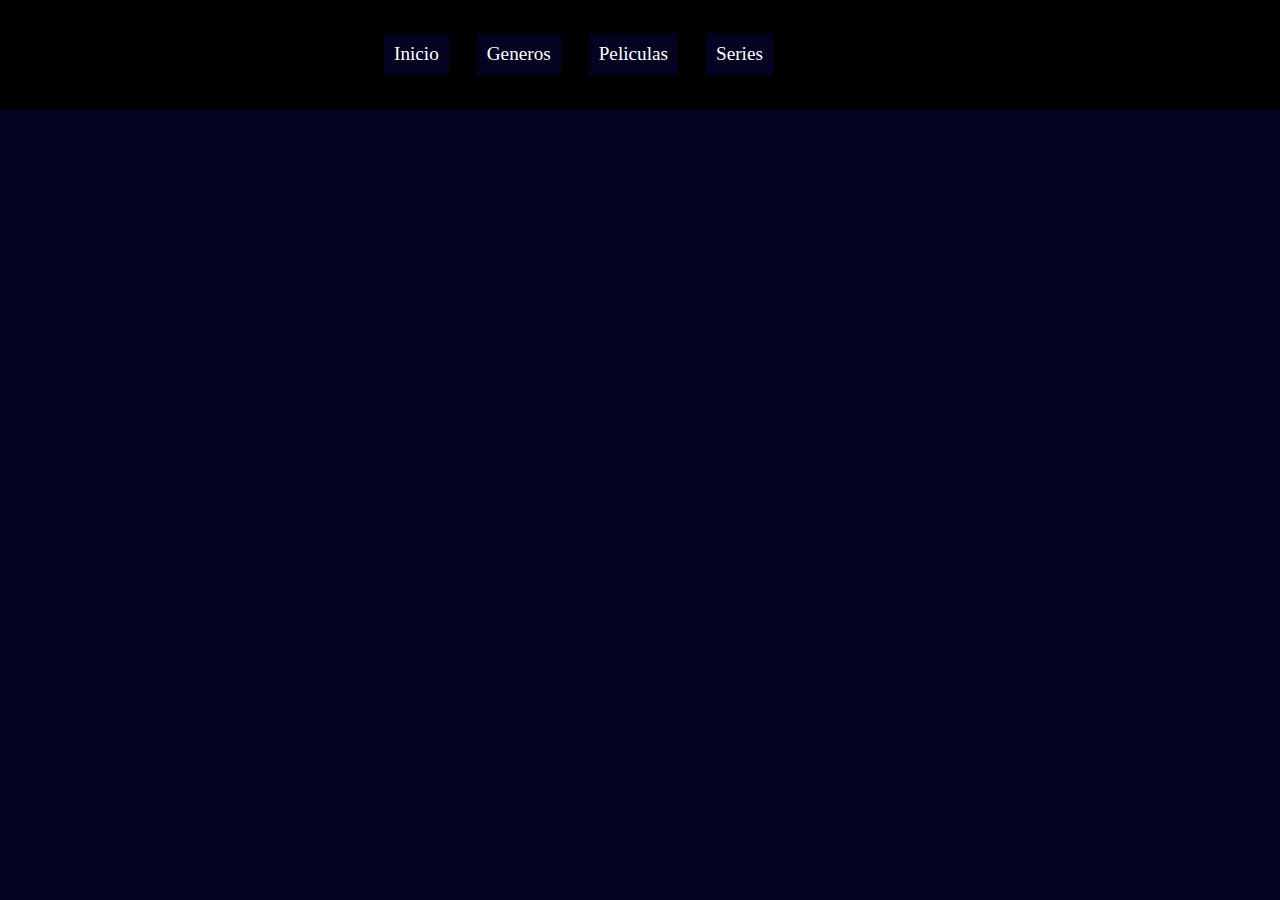
==== INDEX.html @ 8c0daabf "nav pocisionada" ====
<!DOCTYPE html>
<html lang="en">
<head>
    <meta charset="UTF-8">
    <meta http-equiv="X-UA-Compatible" content="IE=edge">
    <meta name="viewport" content="width=device-width, initial-scale=1.0">
    <title>Cuevana 3|Todas las peliculas aqui</title>
    <link rel="stylesheet" type="text/css" href="css/estilos.css">
    <script src="js/javascript.js"></script>
</head>
<body>
    <header>
        <nav>
            <ul>
                <li><a href="#">Inicio</a></li>
                <li><a href="#">Generos</a></li>
                <li><a href="#">Peliculas</a></li>
                <li><a href="#">Series</a></li>
            </ul>
        </nav>
    </header>
    <section type="wrapper">
        <section type="main">
            <article>
                <h2>titulo</h2>
            </article>
        </section>
        <aside></aside>
    </section>
    <footer></footer>
    
</body>
</html>
---- css/estilos.css ----
:root{
    --colorfondo:#030321;
    --resaltar:#ffff00;
    --negro:#000;
    --fontblanco:#fff;
}
/*  RESET CSS  */

    html,body,h1,h2,h3,h4,h5,h6,p,ol,ul,li,pre,code,var,form,fieldset,blockquote{
        margin:0;
        padding:0;
        font-size:100%;
        font-weight:normal;
    }
    /* table{ border-collapse:collapse; border-spacing:0;}
    td,th,caption{font-weight:normal; text-align: left;}
    img,fieldset{border:0;}
    ul{padding-left:1.4em; list-style: decimal;}
    ol{padding-left:1.4em; list-style: square;} */
    /* q:before, q:after {content:'';} */
    
/*  FIN DE RESET  -------------------------------------------------------------------------------------------------------FIN DE RESET*/
body{
    background:var(--colorfondo);
}
header{
    width:100%;
    height:110px;
    background:var(--negro);
    position:fixed;
}
header nav{
    position:relative;
    top:30%;
    left:30%;
}
header nav ul li{
    float:left;
    list-style:none;
    font-size:1.2em;
}
header nav ul li a{
    text-decoration:none;
    float:left;
    padding:10px;
    margin-right:28px;
    background:var(--colorfondo);
    color:var(--fontblanco);
}
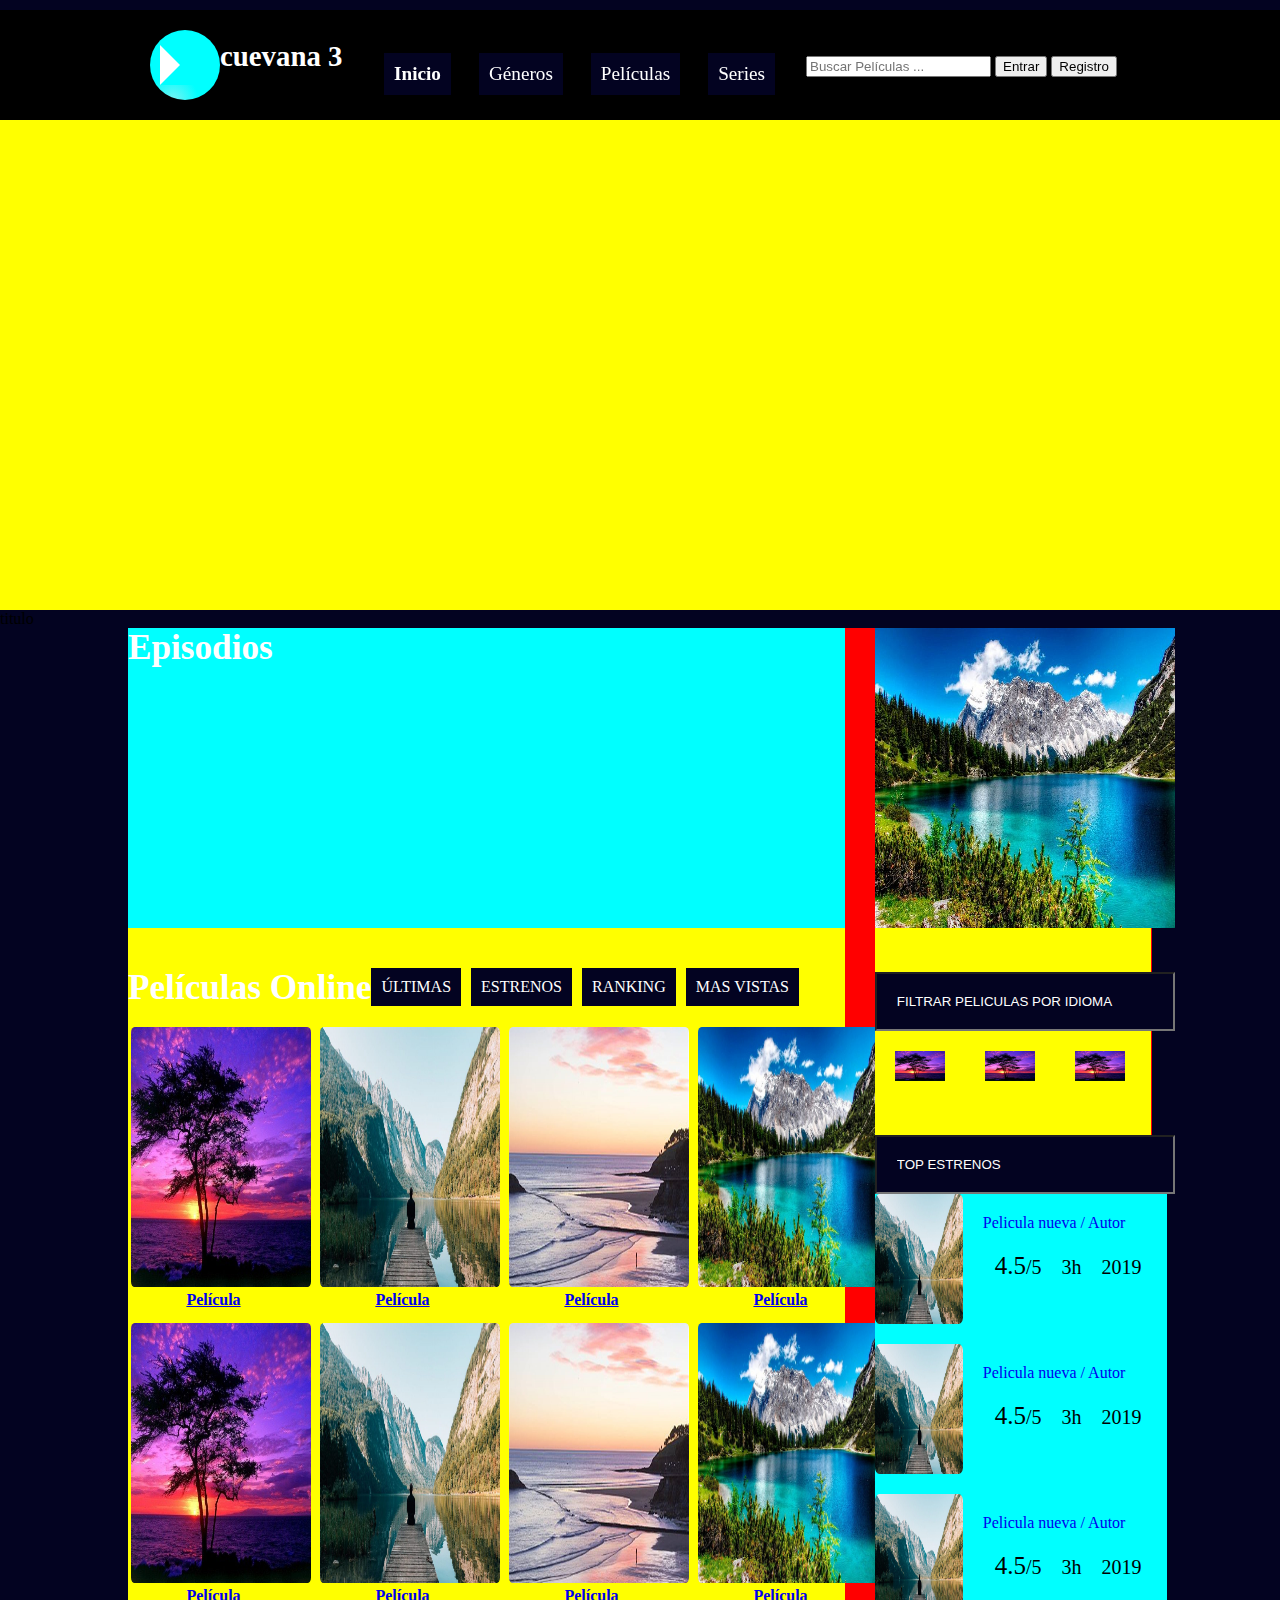
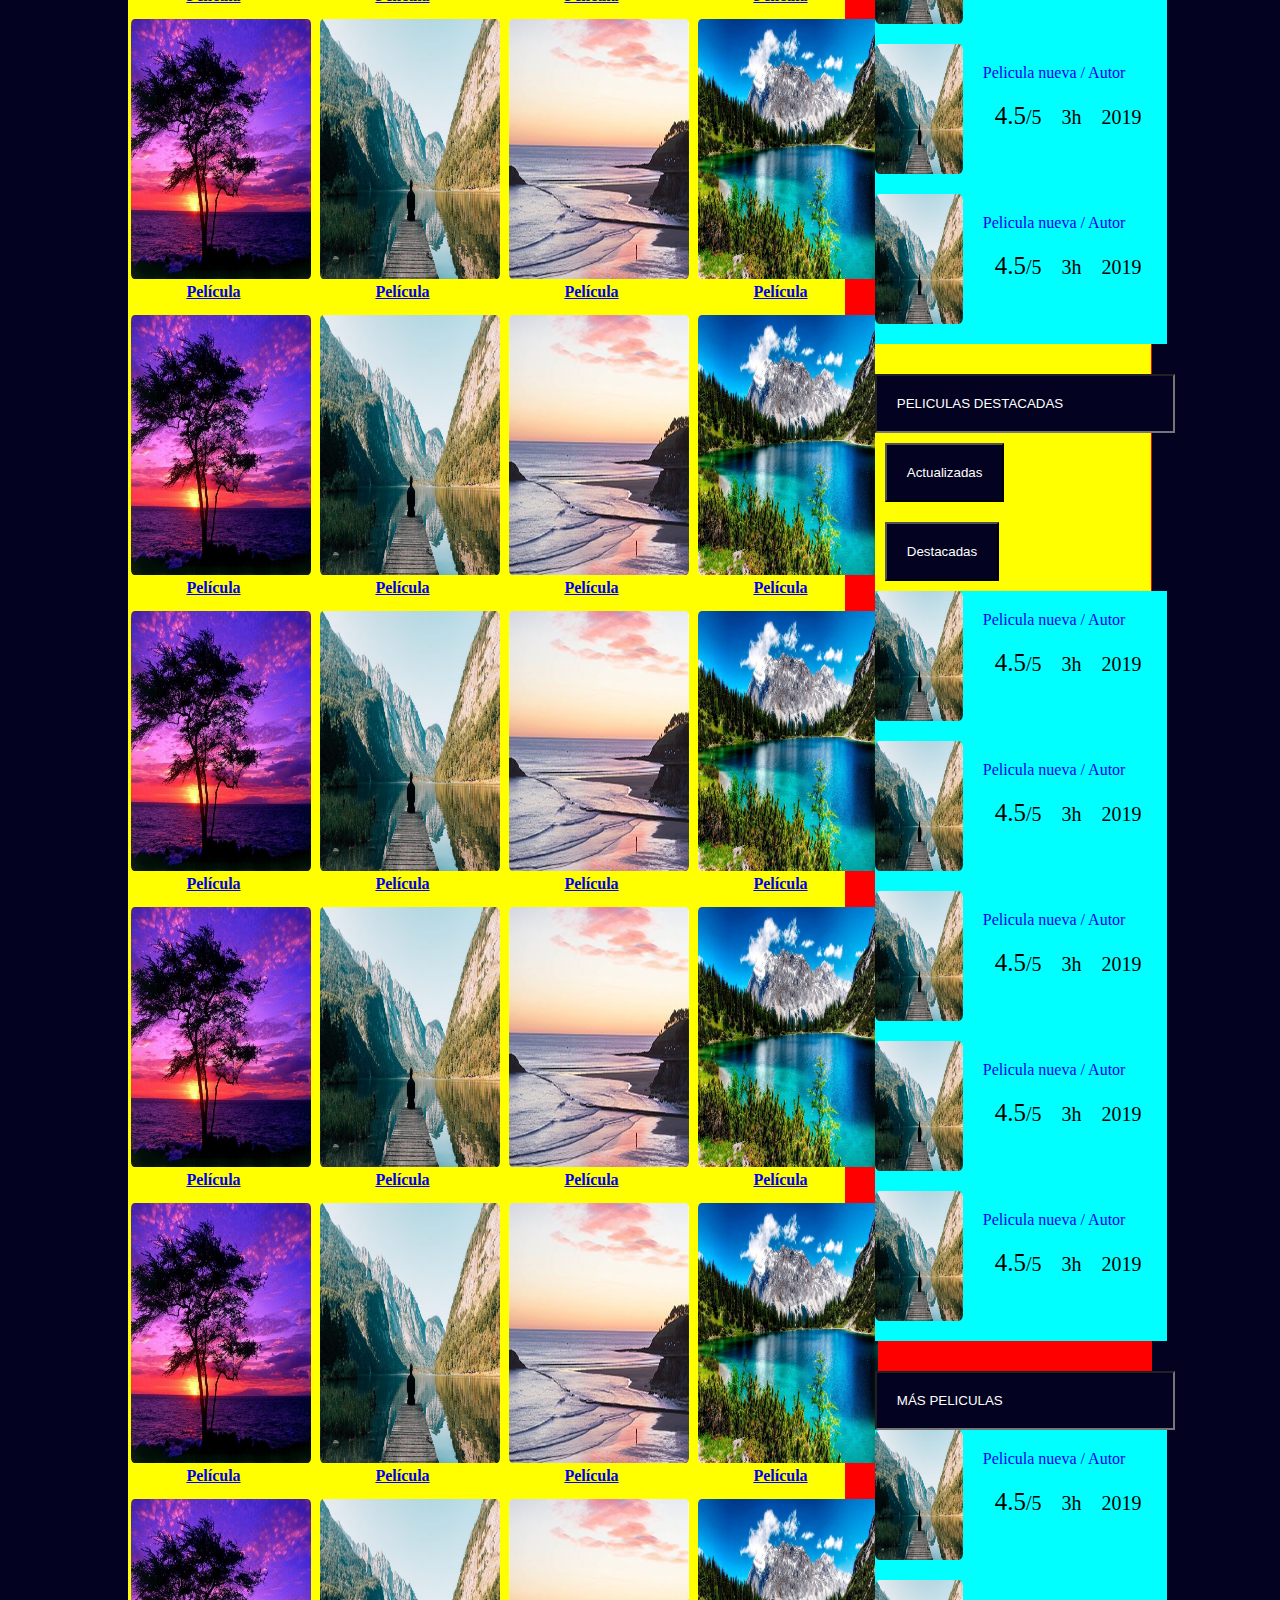
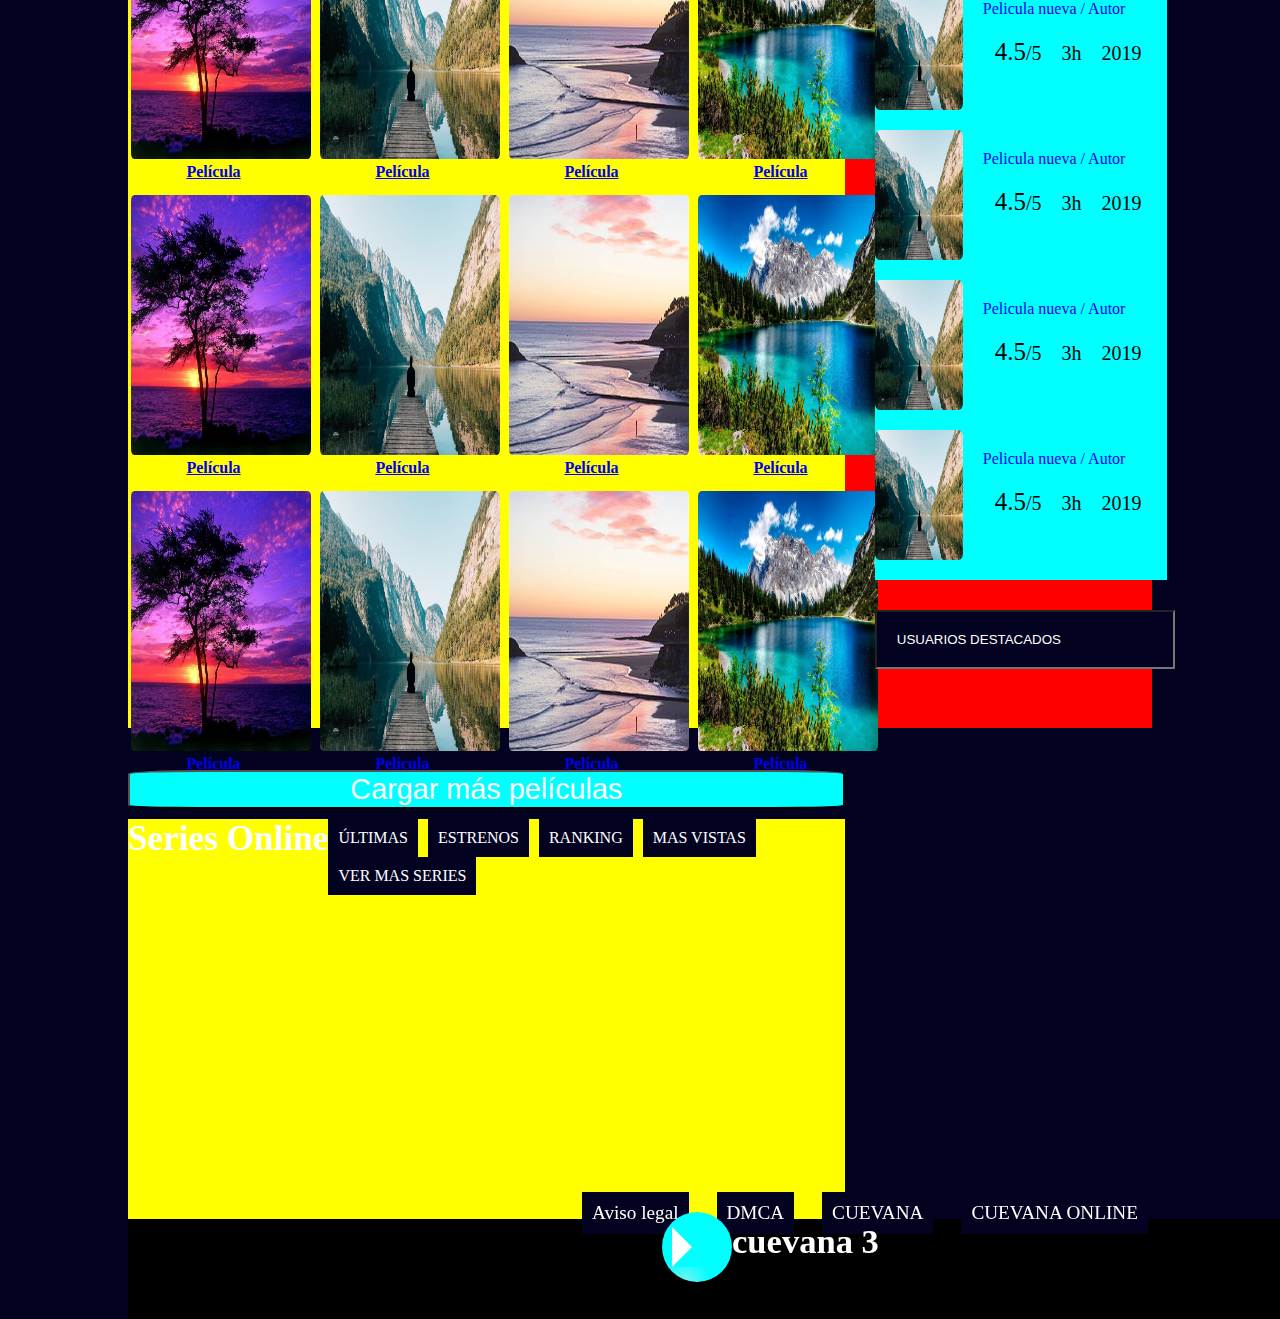
==== commit d14a7cee: "estructura finalizadav1" ====
--- a/INDEX.html
+++ b/INDEX.html
@@ -10,24 +10,232 @@
 </head>
 <body>
     <header>
+        <div><span></span></div>
         <nav>
             <ul>
-                <li><a href="#">Inicio</a></li>
-                <li><a href="#">Generos</a></li>
-                <li><a href="#">Peliculas</a></li>
+                <li><a href="#" class="bold">Inicio</a></li>
+                <li><a href="#">G&eacute;neros</a></li>
+                <li><a href="#">Pel&iacute;culas</a></li>
                 <li><a href="#">Series</a></li>
             </ul>
+            <table><tr><td><input type="search" id="search" name="search" placeholder="Buscar Pel&iacute;culas ..."></td>
+            <td><input type="button" value="Entrar"></td>
+            <td><input type="button" value="Registro"></td>
+            </tr></table>
         </nav>
     </header>
+    <div id="cartelera">
+        <h2>Cartelera</h2>
+    </div>
+    
     <section type="wrapper">
         <section type="main">
             <article>
                 <h2>titulo</h2>
             </article>
         </section>
-        <aside></aside>
+        <div id="main1">
+            <div id="miniseccion">
+                <div id="episodios">
+                    <h2>Episodios</h2>
+                </div>
+                <div id="peliculas_online">
+                    <nav>
+                        <ul>
+                            <li clase="titulo_marcado"><h2>Pel&iacute;culas Online</h2></li>
+                            <li><a href="#">&Uacute;LTIMAS</a></li>
+                            <li><a href="#">ESTRENOS</a></li>
+                            <li><a href="#">RANKING</a></li>
+                            <li><a href="#">MAS VISTAS</a></li>
+                        </ul>
+
+                    </nav>
+                    <div id="imagenes">
+                        <table>
+                            <tr>
+                                <td><figure class="muestra_pelis"><a href="#"><img src="imagenes/p1.jpg" alt="imagen" width="180px" height="260px"/><figcaption>Pel&iacute;cula</figcaption></a></figure></td>
+                                <td><figure class="muestra_pelis"><a href="#"><img src="imagenes/p2.jpg" alt="imagen" width="180px" height="260px"/><figcaption>Pel&iacute;cula</figcaption></a></figure></td>
+                                <td><figure class="muestra_pelis"><a href="#"><img src="imagenes/p3.jpg" alt="imagen" width="180px" height="260px"/><figcaption>Pel&iacute;cula</figcaption></a></figure></td>
+                                <td><figure class="muestra_pelis"><a href="#"><img src="imagenes/p4.jpg" alt="imagen" width="180px" height="260px"/><figcaption>Pel&iacute;cula</figcaption></a></figure></td>                                                  
+                            </tr>
+                            <tr>
+                                <td><figure class="muestra_pelis"><a href="#"><img src="imagenes/p1.jpg" alt="imagen" width="180px" height="260px"/><figcaption>Pel&iacute;cula</figcaption></a></figure></td>
+                                <td><figure class="muestra_pelis"><a href="#"><img src="imagenes/p2.jpg" alt="imagen" width="180px" height="260px"/><figcaption>Pel&iacute;cula</figcaption></a></figure></td>
+                                <td><figure class="muestra_pelis"><a href="#"><img src="imagenes/p3.jpg" alt="imagen" width="180px" height="260px"/><figcaption>Pel&iacute;cula</figcaption></a></figure></td>
+                                <td><figure class="muestra_pelis"><a href="#"><img src="imagenes/p4.jpg" alt="imagen" width="180px" height="260px"/><figcaption>Pel&iacute;cula</figcaption></a></figure></td>                                                  
+                            </tr>
+                            <tr>
+                                <td><figure class="muestra_pelis"><a href="#"><img src="imagenes/p1.jpg" alt="imagen" width="180px" height="260px"/><figcaption>Pel&iacute;cula</figcaption></a></figure></td>
+                                <td><figure class="muestra_pelis"><a href="#"><img src="imagenes/p2.jpg" alt="imagen" width="180px" height="260px"/><figcaption>Pel&iacute;cula</figcaption></a></figure></td>
+                                <td><figure class="muestra_pelis"><a href="#"><img src="imagenes/p3.jpg" alt="imagen" width="180px" height="260px"/><figcaption>Pel&iacute;cula</figcaption></a></figure></td>
+                                <td><figure class="muestra_pelis"><a href="#"><img src="imagenes/p4.jpg" alt="imagen" width="180px" height="260px"/><figcaption>Pel&iacute;cula</figcaption></a></figure></td>                                                  
+                            </tr>
+                            <tr>
+                                <td><figure class="muestra_pelis"><a href="#"><img src="imagenes/p1.jpg" alt="imagen" width="180px" height="260px"/><figcaption>Pel&iacute;cula</figcaption></a></figure></td>
+                                <td><figure class="muestra_pelis"><a href="#"><img src="imagenes/p2.jpg" alt="imagen" width="180px" height="260px"/><figcaption>Pel&iacute;cula</figcaption></a></figure></td>
+                                <td><figure class="muestra_pelis"><a href="#"><img src="imagenes/p3.jpg" alt="imagen" width="180px" height="260px"/><figcaption>Pel&iacute;cula</figcaption></a></figure></td>
+                                <td><figure class="muestra_pelis"><a href="#"><img src="imagenes/p4.jpg" alt="imagen" width="180px" height="260px"/><figcaption>Pel&iacute;cula</figcaption></a></figure></td>                                                  
+                            </tr>
+                            <tr>
+                                <td><figure class="muestra_pelis"><a href="#"><img src="imagenes/p1.jpg" alt="imagen" width="180px" height="260px"/><figcaption>Pel&iacute;cula</figcaption></a></figure></td>
+                                <td><figure class="muestra_pelis"><a href="#"><img src="imagenes/p2.jpg" alt="imagen" width="180px" height="260px"/><figcaption>Pel&iacute;cula</figcaption></a></figure></td>
+                                <td><figure class="muestra_pelis"><a href="#"><img src="imagenes/p3.jpg" alt="imagen" width="180px" height="260px"/><figcaption>Pel&iacute;cula</figcaption></a></figure></td>
+                                <td><figure class="muestra_pelis"><a href="#"><img src="imagenes/p4.jpg" alt="imagen" width="180px" height="260px"/><figcaption>Pel&iacute;cula</figcaption></a></figure></td>                                                  
+                            </tr>
+                            <tr>
+                                <td><figure class="muestra_pelis"><a href="#"><img src="imagenes/p1.jpg" alt="imagen" width="180px" height="260px"/><figcaption>Pel&iacute;cula</figcaption></a></figure></td>
+                                <td><figure class="muestra_pelis"><a href="#"><img src="imagenes/p2.jpg" alt="imagen" width="180px" height="260px"/><figcaption>Pel&iacute;cula</figcaption></a></figure></td>
+                                <td><figure class="muestra_pelis"><a href="#"><img src="imagenes/p3.jpg" alt="imagen" width="180px" height="260px"/><figcaption>Pel&iacute;cula</figcaption></a></figure></td>
+                                <td><figure class="muestra_pelis"><a href="#"><img src="imagenes/p4.jpg" alt="imagen" width="180px" height="260px"/><figcaption>Pel&iacute;cula</figcaption></a></figure></td>                                                  
+                            </tr>
+                            <tr>
+                                <td><figure class="muestra_pelis"><a href="#"><img src="imagenes/p1.jpg" alt="imagen" width="180px" height="260px"/><figcaption>Pel&iacute;cula</figcaption></a></figure></td>
+                                <td><figure class="muestra_pelis"><a href="#"><img src="imagenes/p2.jpg" alt="imagen" width="180px" height="260px"/><figcaption>Pel&iacute;cula</figcaption></a></figure></td>
+                                <td><figure class="muestra_pelis"><a href="#"><img src="imagenes/p3.jpg" alt="imagen" width="180px" height="260px"/><figcaption>Pel&iacute;cula</figcaption></a></figure></td>
+                                <td><figure class="muestra_pelis"><a href="#"><img src="imagenes/p4.jpg" alt="imagen" width="180px" height="260px"/><figcaption>Pel&iacute;cula</figcaption></a></figure></td>                                                  
+                            </tr>
+                            <tr>
+                                <td><figure class="muestra_pelis"><a href="#"><img src="imagenes/p1.jpg" alt="imagen" width="180px" height="260px"/><figcaption>Pel&iacute;cula</figcaption></a></figure></td>
+                                <td><figure class="muestra_pelis"><a href="#"><img src="imagenes/p2.jpg" alt="imagen" width="180px" height="260px"/><figcaption>Pel&iacute;cula</figcaption></a></figure></td>
+                                <td><figure class="muestra_pelis"><a href="#"><img src="imagenes/p3.jpg" alt="imagen" width="180px" height="260px"/><figcaption>Pel&iacute;cula</figcaption></a></figure></td>
+                                <td><figure class="muestra_pelis"><a href="#"><img src="imagenes/p4.jpg" alt="imagen" width="180px" height="260px"/><figcaption>Pel&iacute;cula</figcaption></a></figure></td>                                                  
+                            </tr>
+                            <tr>
+                                <td><figure class="muestra_pelis"><a href="#"><img src="imagenes/p1.jpg" alt="imagen" width="180px" height="260px"/><figcaption>Pel&iacute;cula</figcaption></a></figure></td>
+                                <td><figure class="muestra_pelis"><a href="#"><img src="imagenes/p2.jpg" alt="imagen" width="180px" height="260px"/><figcaption>Pel&iacute;cula</figcaption></a></figure></td>
+                                <td><figure class="muestra_pelis"><a href="#"><img src="imagenes/p3.jpg" alt="imagen" width="180px" height="260px"/><figcaption>Pel&iacute;cula</figcaption></a></figure></td>
+                                <td><figure class="muestra_pelis"><a href="#"><img src="imagenes/p4.jpg" alt="imagen" width="180px" height="260px"/><figcaption>Pel&iacute;cula</figcaption></a></figure></td>                                                  
+                            </tr>
+                            <tr>
+                                <td><figure class="muestra_pelis"><a href="#"><img src="imagenes/p1.jpg" alt="imagen" width="180px" height="260px"/><figcaption>Pel&iacute;cula</figcaption></a></figure></td>
+                                <td><figure class="muestra_pelis"><a href="#"><img src="imagenes/p2.jpg" alt="imagen" width="180px" height="260px"/><figcaption>Pel&iacute;cula</figcaption></a></figure></td>
+                                <td><figure class="muestra_pelis"><a href="#"><img src="imagenes/p3.jpg" alt="imagen" width="180px" height="260px"/><figcaption>Pel&iacute;cula</figcaption></a></figure></td>
+                                <td><figure class="muestra_pelis"><a href="#"><img src="imagenes/p4.jpg" alt="imagen" width="180px" height="260px"/><figcaption>Pel&iacute;cula</figcaption></a></figure></td>                                                  
+                            </tr>
+                        </table>
+                    </div>
+                    <input type="button" value="Cargar m&aacute;s pel&iacute;culas" id="mostrar_mas" name="mostrar_mas">
+                </div>
+                <div id="series_online">
+                    <nav>
+                        <ul>
+                            <li clase="titulo_marcado"><h2>Series Online</h2></li>
+                            <li><a href="#">&Uacute;LTIMAS</a></li>
+                            <li><a href="#">ESTRENOS</a></li>
+                            <li><a href="#">RANKING</a></li>
+                            <li><a href="#">MAS VISTAS</a></li>
+                            <li><a href="#" class="especial">VER MAS SERIES</a></li>
+                        </ul>
+
+                    </nav>
+                </div>
+                <footer>
+                    <header>
+                        <nav>
+                            <ul>
+                                <li><div><span></span></div></li>
+                                <li><a href="#">Aviso legal</a></li>
+                                <li><a href="#">DMCA</a></li>
+                                <li><a href="#">CUEVANA</a></li>
+                                <li><a href="#">CUEVANA ONLINE</a></li>
+                            </ul>
+                        </nav>
+                    </header> 
+                    <p>c 2019 Cuevana 3 Pel&iacute;culas Online,Todos los derechos reservados.hay 5437 pel&iacute;culas disponibles</p>
+                </footer> 
+            </div>
+            <aside>
+                <figure class="peli_aside"><a href="#"><img src="imagenes/p4.jpg" alt="imagen"/><figcaption></figcaption></a></figure>
+                
+                <input type="search" value="FILTRAR PELICULAS POR IDIOMA" id="anuncio_idioma">
+            
+                <ul>
+                    <li>
+                <figure class="idioma1"><a href="#"><img src="imagenes/p1.jpg" alt="imagen" width="10px" height="10px" id="frances" name="frances"/><figcaption></figcaption></a></figure>
+                <!-- </td><td> --></li><li>
+                <figure class="idioma2"><a href="#"><img src="imagenes/p1.jpg" alt="imagen" width="10px" height="10px" id="ingles" name="ingles"/><figcaption></figcaption></a></figure>
+                <!-- </td><td> --></li><li>
+                <figure class="idioma3"><a href="#"><img src="imagenes/p1.jpg" alt="imagen" width="10px" height="10px" id="español" name="español"/><figcaption></figcaption></a></figure>
+                    </li>
+                </ul>
+
+                <input type="search" value="TOP ESTRENOS" id="anuncio_top_estrenos">
+                
+                <div class="container_base">
+                    <figure><a href="#"><img src="imagenes/p2.jpg" class="mini_estrenos" name="mini_estrenos"/><figcaption>Pelicula nueva / Autor</figcaption></a></figure>
+                    <div class="contaner_over"><p><span>4.5</span>/5  3h 2019</p></div>
+                </div>
+                <div class="container_base">
+                    <figure><a href="#"><img src="imagenes/p2.jpg" class="mini_estrenos" name="mini_estrenos"/><figcaption>Pelicula nueva / Autor</figcaption></a></figure>
+                    <div class="contaner_over"><p><span>4.5</span>/5  3h 2019</p></div>
+                </div>
+                <div class="container_base">
+                    <figure><a href="#"><img src="imagenes/p2.jpg" class="mini_estrenos" name="mini_estrenos"/><figcaption>Pelicula nueva / Autor</figcaption></a></figure>
+                    <div class="contaner_over"><p><span>4.5</span>/5  3h 2019</p></div>
+                </div>
+                <div class="container_base">
+                    <figure><a href="#"><img src="imagenes/p2.jpg" class="mini_estrenos" name="mini_estrenos"/><figcaption>Pelicula nueva / Autor</figcaption></a></figure>
+                    <div class="contaner_over"><p><span>4.5</span>/5  3h 2019</p></div>
+                </div>
+                <div class="container_base">
+                    <figure><a href="#"><img src="imagenes/p2.jpg" class="mini_estrenos" name="mini_estrenos"/><figcaption>Pelicula nueva / Autor</figcaption></a></figure>
+                    <div class="contaner_over"><p><span>4.5</span>/5  3h 2019</p></div>
+                </div>
+                <input type="search" value="PELICULAS DESTACADAS" id="anuncio_top_estrenos">
+                <input type="button" value="Actualizadas" class="preferencia">
+                <input type="button" value="Destacadas" class="preferencia">
+                <div class="container_base">
+                    <figure><a href="#"><img src="imagenes/p2.jpg" class="mini_estrenos" name="mini_estrenos"/><figcaption>Pelicula nueva / Autor</figcaption></a></figure>
+                    <div class="contaner_over"><p><span>4.5</span>/5  3h 2019</p></div>
+                </div>
+                <div class="container_base">
+                    <figure><a href="#"><img src="imagenes/p2.jpg" class="mini_estrenos" name="mini_estrenos"/><figcaption>Pelicula nueva / Autor</figcaption></a></figure>
+                    <div class="contaner_over"><p><span>4.5</span>/5  3h 2019</p></div>
+                </div>
+                <div class="container_base">
+                    <figure><a href="#"><img src="imagenes/p2.jpg" class="mini_estrenos" name="mini_estrenos"/><figcaption>Pelicula nueva / Autor</figcaption></a></figure>
+                    <div class="contaner_over"><p><span>4.5</span>/5  3h 2019</p></div>
+                </div>
+                 <div class="container_base">
+                    <figure><a href="#"><img src="imagenes/p2.jpg" class="mini_estrenos" name="mini_estrenos"/><figcaption>Pelicula nueva / Autor</figcaption></a></figure>
+                    <div class="contaner_over"><p><span>4.5</span>/5  3h 2019</p></div>
+                </div>
+                <div class="container_base">
+                    <figure><a href="#"><img src="imagenes/p2.jpg" class="mini_estrenos" name="mini_estrenos"/><figcaption>Pelicula nueva / Autor</figcaption></a></figure>
+                    <div class="contaner_over"><p><span>4.5</span>/5  3h 2019</p></div>
+                </div>
+                <input type="search" value="M&Aacute;S PELICULAS" id="anuncio_top_estrenos">
+                <div class="container_base">
+                    <figure><a href="#"><img src="imagenes/p2.jpg" class="mini_estrenos" name="mini_estrenos"/><figcaption>Pelicula nueva / Autor</figcaption></a></figure>
+                    <div class="contaner_over"><p><span>4.5</span>/5  3h 2019</p></div>
+                </div>
+                <div class="container_base">
+                    <figure><a href="#"><img src="imagenes/p2.jpg" class="mini_estrenos" name="mini_estrenos"/><figcaption>Pelicula nueva / Autor</figcaption></a></figure>
+                    <div class="contaner_over"><p><span>4.5</span>/5  3h 2019</p></div>
+                </div>
+                <div class="container_base">
+                    <figure><a href="#"><img src="imagenes/p2.jpg" class="mini_estrenos" name="mini_estrenos"/><figcaption>Pelicula nueva / Autor</figcaption></a></figure>
+                    <div class="contaner_over"><p><span>4.5</span>/5  3h 2019</p></div>
+                </div>
+                 <div class="container_base">
+                    <figure><a href="#"><img src="imagenes/p2.jpg" class="mini_estrenos" name="mini_estrenos"/><figcaption>Pelicula nueva / Autor</figcaption></a></figure>
+                    <div class="contaner_over"><p><span>4.5</span>/5  3h 2019</p></div>
+                </div>
+                <div class="container_base">
+                    <figure><a href="#"><img src="imagenes/p2.jpg" class="mini_estrenos" name="mini_estrenos"/><figcaption>Pelicula nueva / Autor</figcaption></a></figure>
+                    <div class="contaner_over"><p><span>4.5</span>/5  3h 2019</p></div>
+                </div>
+                <input type="search" value="USUARIOS DESTACADOS" id="anuncio_top_estrenos">
+
+
+                
+                
+                                 
+            </aside>
+
+            
+        </div>
     </section>
-    <footer></footer>
-    
+      
 </body>
 </html>--- a/css/estilos.css
+++ b/css/estilos.css
@@ -3,6 +3,7 @@
     --resaltar:#ffff00;
     --negro:#000;
     --fontblanco:#fff;
+    --ciconin:#00ffff;
 }
 /*  RESET CSS  */
 
@@ -29,9 +30,41 @@
     background:var(--negro);
     position:fixed;
 }
+header div{
+    position:absolute;
+    top:20px;
+    left:150px;
+    width:70px;
+    height:70px;
+    background: radial-gradient(circle at 33% 100%,#73f3f3 1%, var(--ciconin) 30%);
+    border-radius: 50%;
+    position:relative;
+}
+header div:before{
+    content: '';
+    display:inline;
+    position:absolute;
+    top:15px;
+    left:10px;
+    background:var(--ciconin);
+    border-right:20px solid transparent;
+    border-left:20px solid var(--fontblanco);   
+    border-top:20px solid transparent;   
+    border-bottom:20px solid transparent;   
+}
+header div:after{
+    content: 'cuevana 3';
+    font: bold 1.8em verdana;
+    color:var(--fontblanco);
+    position:absolute;
+    left:70px;
+    top:10px;
+    width:300px;
+}
+
 header nav{
     position:relative;
-    top:30%;
+    top:-25%;
     left:30%;
 }
 header nav ul li{
@@ -46,4 +79,183 @@
     margin-right:28px;
     background:var(--colorfondo);
     color:var(--fontblanco);
+}
+#cartelera{
+    width:100%;
+    height:600px;
+    background:var(--resaltar);
+    margin-top:10px;
+}
+#main1{
+    background:red;
+    width:80%;
+    height:3300px;
+    margin: auto;
+}
+#miniseccion{
+    width:70%;
+    height:100%;
+    background:var(--resaltar);
+    /* margin-left:140px; */
+    float:left;
+}
+aside{
+    margin-left:30px;
+    height:70%;
+    width:27%;
+    background:var(--resaltar);
+    /* position:relative;  */
+    /* left:788px;  */
+    display:inline-block;
+}
+#episodios{
+    width:100%;
+    height:300px;
+    background: var(--ciconin);
+}
+section div div div h2{
+    color:var(--fontblanco);
+    font-size:2.2em;
+    font-weight:bold;
+}
+section div div div nav{
+    margin-top:10px;
+}
+section div div div nav ul li{
+    list-style:none;
+    float:left;
+    font-size:1em;
+}
+section div div div nav ul li h2{
+    color:var(--fontblanco);
+    font-size:2.2em;
+    font-weight:bold;
+}
+section div div div nav ul li a{
+    text-decoration:none;
+    float:left;
+    padding:10px;
+    margin-right:10px;
+    background:var(--colorfondo);
+    color:var(--fontblanco);
+}
+section div div div div table tr td figure{
+    width:165px;
+    height:260px;
+}
+section div div div div table tr td figure img{
+    border-radius:2%;
+
+}
+.bold{
+    font-weight: bold;
+}
+#imagenes{
+    margin-top:40px;
+}
+.muestra_pelis{
+    text-align:center;
+    font-weight: bold;
+    margin-right:20px;
+    margin-left:0px;
+}
+#mostrar_mas{
+    width:100%;
+    border-radius: 10%;
+    background:var(--ciconin);
+    color:var(--fontblanco);
+    font-size:1.8em;
+}
+#series_online{
+    background: var(--resaltar);
+    width: 100%;
+    height:400px;
+}
+section div aside figure{
+    margin:0px;
+    padding:0px;
+    width:400px;
+
+}
+section div aside figure img{
+    clear:both;
+    width:300px;
+    height:300px;
+    margin:0px;
+    padding:0px;
+}
+/* section div aside figure figcaption{
+    text-align:center;
+} */
+/* section div aside figure{
+    float:left;
+} */
+#anuncio_idioma{
+    width:300px;
+    padding:20px;
+    margin-top:40px;
+    background:var(--colorfondo);
+    color:var(--fontblanco);
+}
+section div aside ul li {
+    list-style: none;
+}
+section div aside ul li figure a{
+    float:left;
+    margin:20px;
+}
+section div aside ul li figure a img{
+    width:50px;
+    height:30px;
+}
+#anuncio_top_estrenos{
+    margin-top:30px;
+    width:300px;
+    padding:20px;
+    background:var(--colorfondo);
+    color:var(--fontblanco);
+}
+.container_base{
+    background: var(--ciconin);
+    width:292px;
+    height:150px;
+}
+.container_over{
+    background:#000;
+    width:100px;
+    height:100px;
+}
+section div aside div figure a img{
+    width:88px;
+    height:130px;
+    float:left;
+    border-radius:5%;
+}
+section div aside div figure a figcaption{
+    float:left;
+    margin:20px;
+}
+section div aside div div p{
+    margin-left:120px;
+    font:20px bold sans-serif;
+    word-spacing: 15px;
+    
+}
+section div aside div div p span{
+    font-size:25px;
+}
+.preferencia{
+    padding:20px;
+    margin:10px;
+    background: var(--colorfondo);
+    color:var(--fontblanco);
+}
+section div footer{
+    background:tomato;
+    width:100%;
+    height:100px;
+    clear:both;
+}
+footer p{
+    font:30px;
 }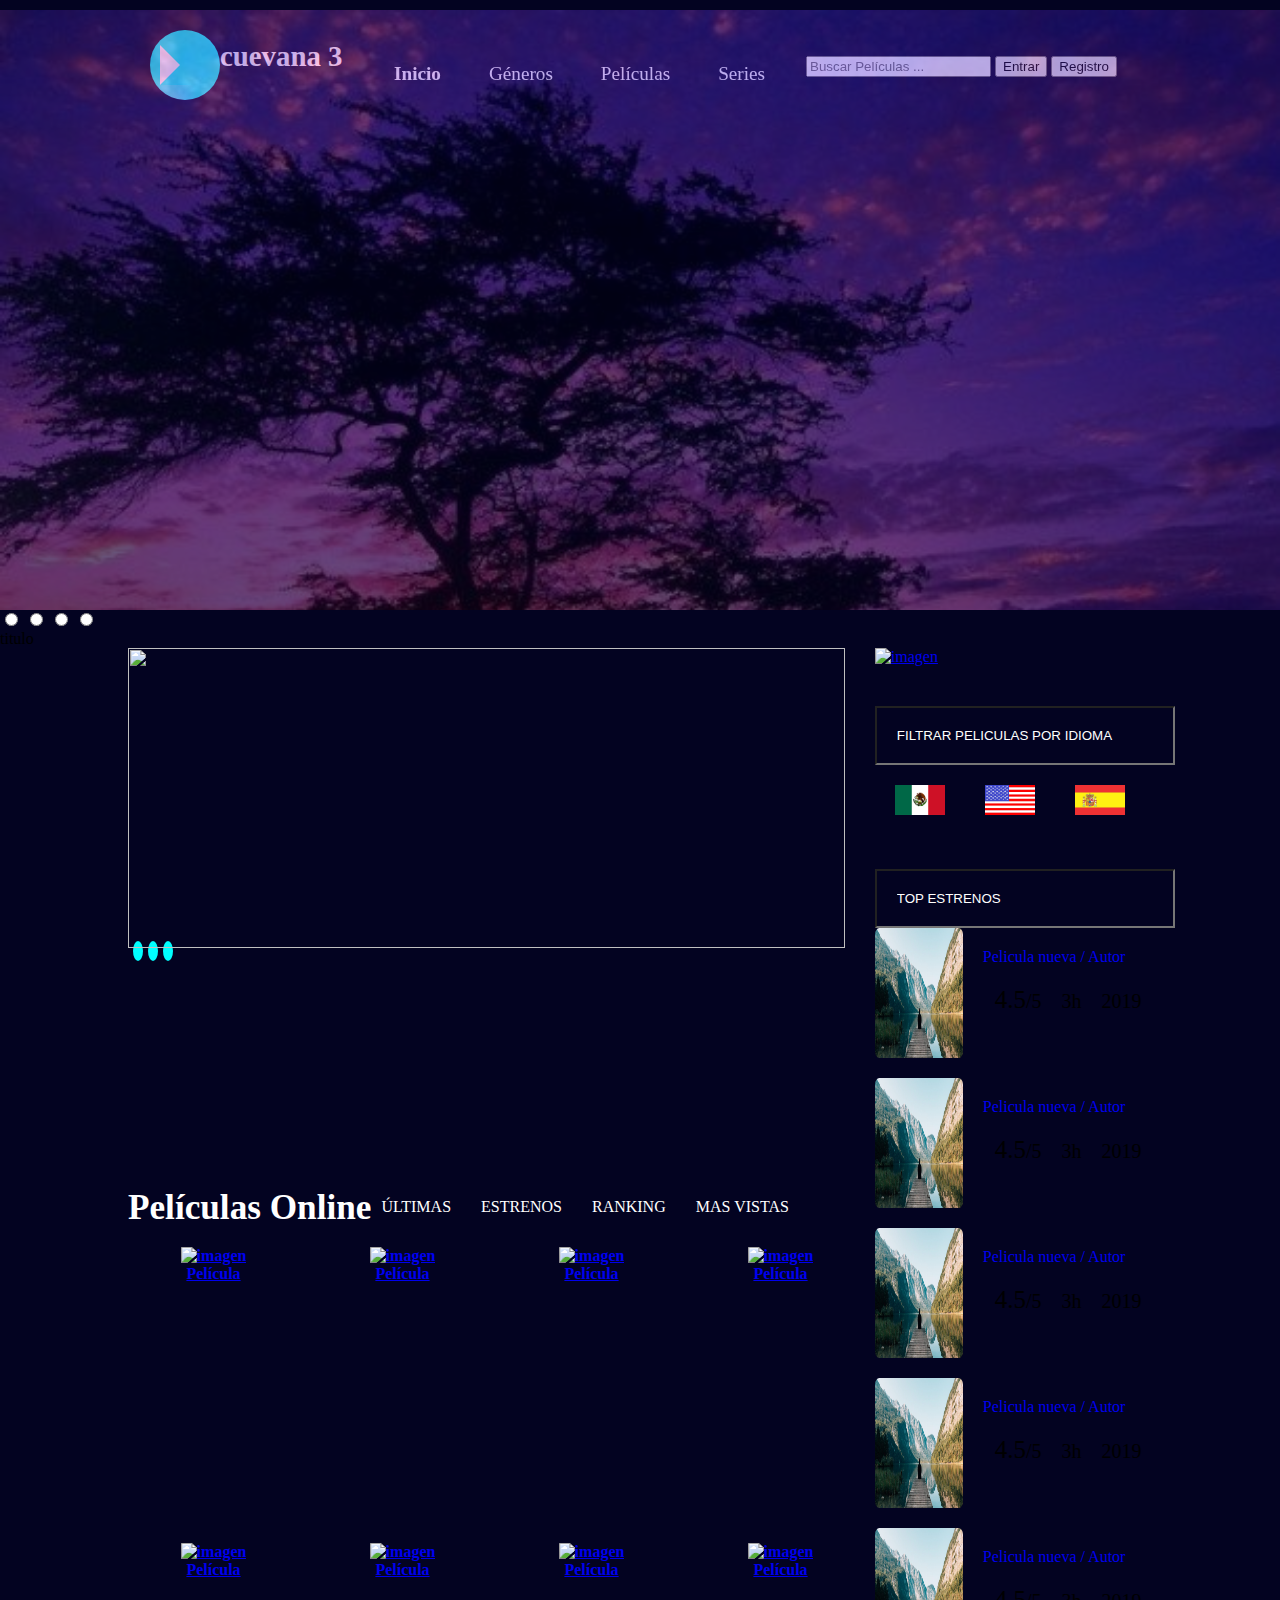
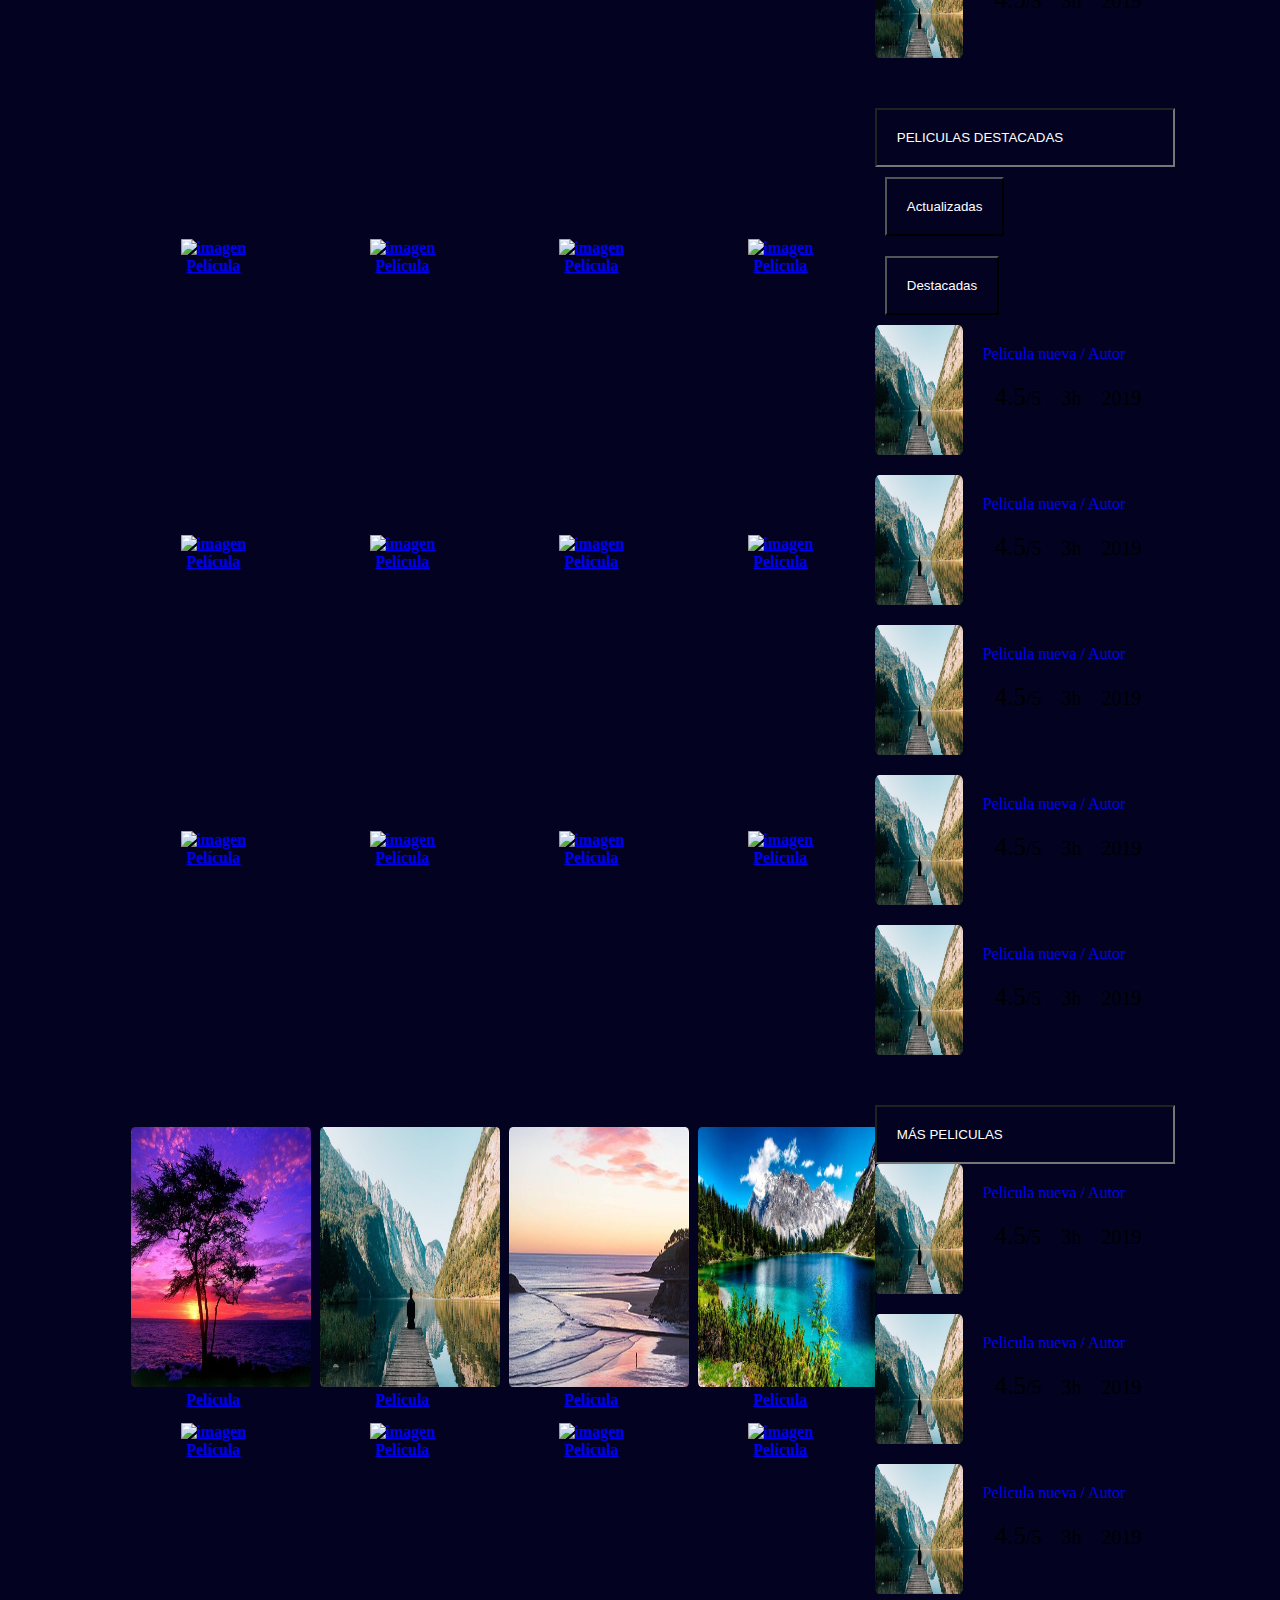
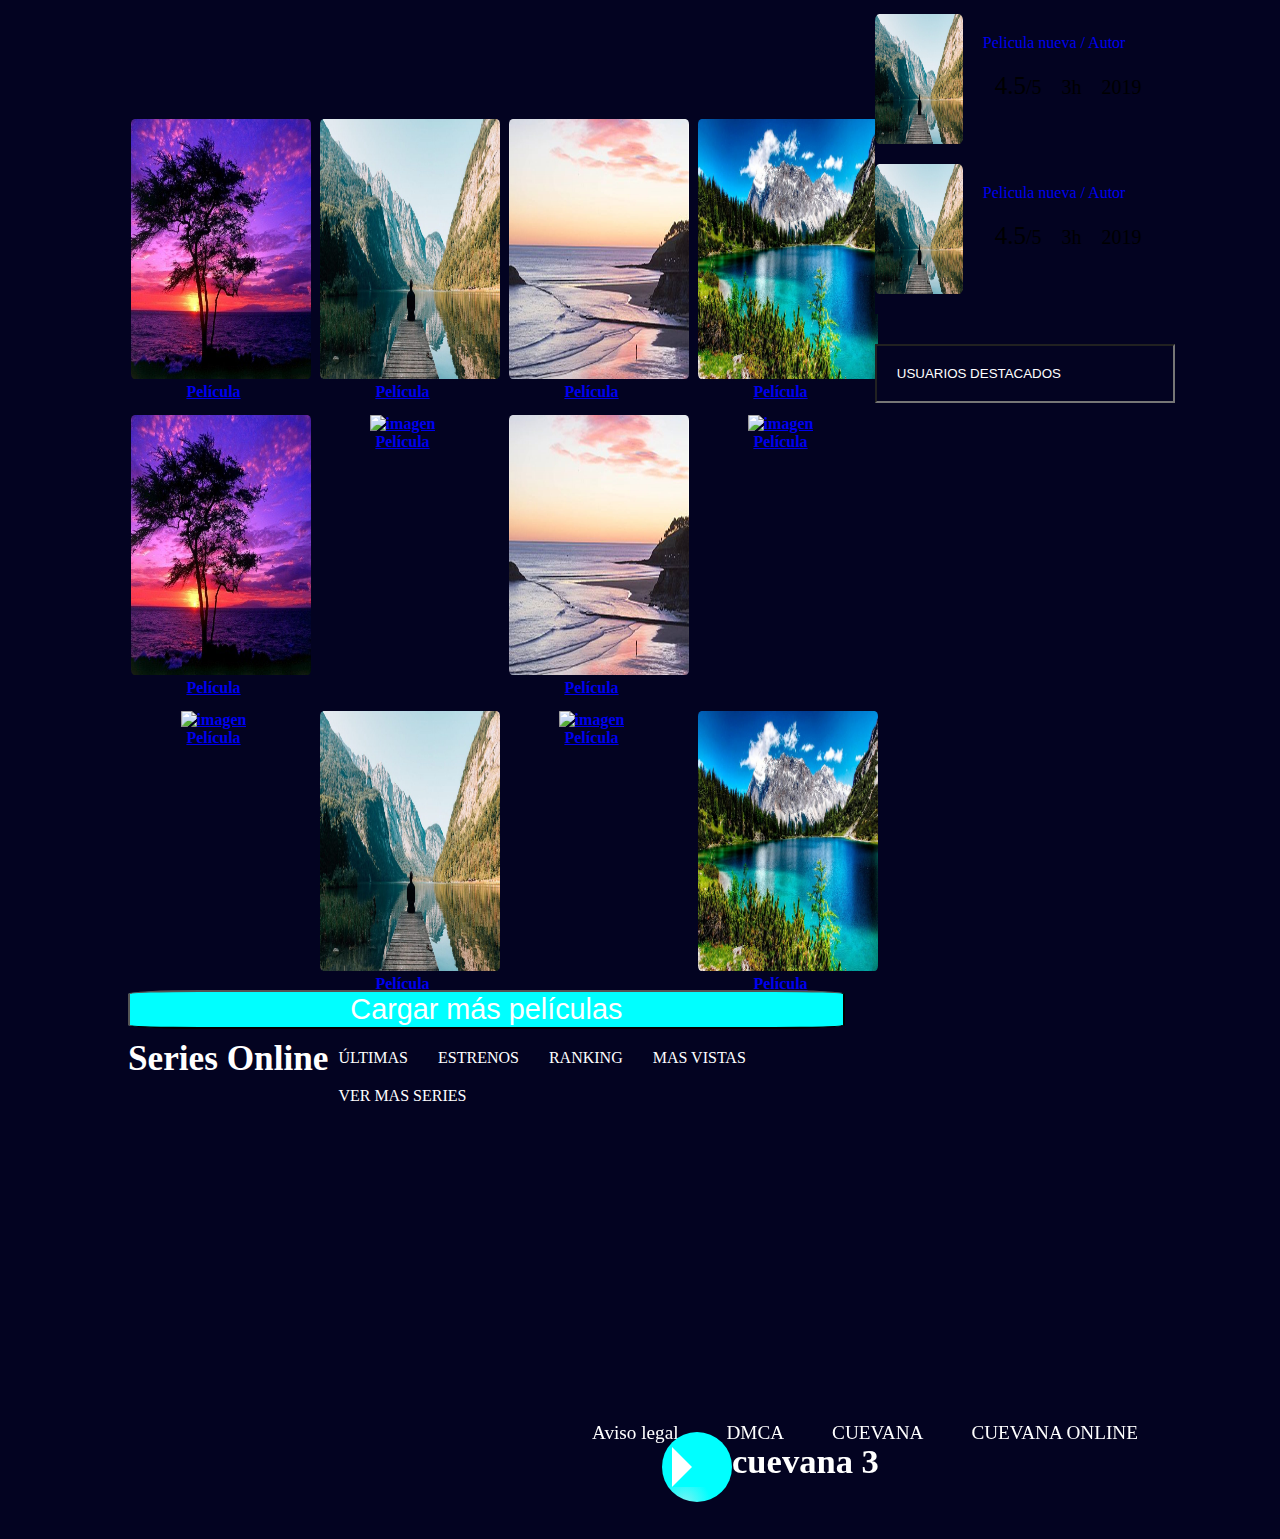
==== commit 8b177919: "slider 2 e imagenes superpuestsv1,se necesita js" ====
--- a/INDEX.html
+++ b/INDEX.html
@@ -7,6 +7,51 @@
     <title>Cuevana 3|Todas las peliculas aqui</title>
     <link rel="stylesheet" type="text/css" href="css/estilos.css">
     <script src="js/javascript.js"></script>
+    <script src="https://ajax.googleapis.com/ajax/libs/jquery/3.6.0/jquery.min.js"></script>  
+    <script src="js/jquery.slides.js"></script>
+    <script>
+        $(document).ready(function(){
+        //     $("#radio1").mouseover(move)
+        //     $("#radio2").mouseover(move2)
+                
+        $(function(){
+  $("#episodios").slidesjs({
+    play: {
+      active: true,
+        // [boolean] Generate the play and stop buttons.
+        // You cannot use your own buttons. Sorry.
+      effect: "slide",
+        // [string] Can be either "slide" or "fade".
+      interval: 5000,
+        // [number] Time spent on each slide in milliseconds.
+      auto: true,
+        // [boolean] Start playing the slideshow on load.
+      swap: false,
+        // [boolean] show/hide stop and play buttons
+      pauseOnHover: true,
+        // [boolean] pause a playing slideshow on hover
+      restartDelay: 2500
+        // [number] restart delay on inactive slideshow
+    }
+  });
+});
+        
+        });
+        // function change(num){
+            
+        // }
+        // function move(){
+        //     $(".slider ul").css("margin-left","-100%");
+        // }
+        // function move2(){
+        //     $(".slider ul").css("margin-left","-100%");
+
+        // }
+       
+    
+    </script>
+    
+
 </head>
 <body>
     <header>
@@ -24,9 +69,32 @@
             </tr></table>
         </nav>
     </header>
-    <div id="cartelera">
-        <h2>Cartelera</h2>
+    <div class="slider">
+        
+        <div class="slides">
+            <ul>
+                <li class="slide first"><a href="#"><img src="imagenes/p1.jpg" alt="cartelera"/></a></li>
+                <li class="slide"><a href="#"><img src="imagenes/p2.jpg" alt="cartelera"/></a></li>
+                <li class="slide"><a href="#"><img src="imagenes/p3.jpg" alt="cartelera"/></a></li>
+                <li class="slide"><a href="#"><img src="imagenes/p4.jpg" alt="cartelera"/></a></li>
+            </ul>
+           
+            
+        </div>
     </div>
+    <div class="navegacion">
+        <input type="radio" name="radio_btn" id="radio1" onclick="change(1);">
+        <input type="radio" name="radio_btn" id="radio2" onclick="change(2);"> 
+        <input type="radio" name="radio_btn" id="radio3" onclick="change(3);">
+        <input type="radio" name="radio_btn" id="radio4" onclick="change(4);">
+    </div>
+    <div class="navigation-manual">
+        <label for="radio1" class="manual-btn"></label>
+        <label for="radio2" class="manual-btn"></label>
+        <label for="radio3" class="manual-btn"></label>
+        <label for="radio4" class="manual-btn"></label>
+    </div>
+
     
     <section type="wrapper">
         <section type="main">
@@ -37,7 +105,10 @@
         <div id="main1">
             <div id="miniseccion">
                 <div id="episodios">
-                    <h2>Episodios</h2>
+                    <!-- <h2>Episodios</h2> -->
+                    <img src="http://lorempixel.com/1600/900/city/1" alt="">
+                    <img src="http://lorempixel.com/1600/900/city/2" alt="">
+                    <img src="http://lorempixel.com/1600/900/city/3" alt="">
                 </div>
                 <div id="peliculas_online">
                     <nav>
@@ -53,12 +124,48 @@
                     <div id="imagenes">
                         <table>
                             <tr>
+                                <td><figure class="muestra_pelis"><a href="#"><img src="http://lorempixel.com/400/200/business/1" alt="imagen" width="180px" height="260px"/><figcaption>Pel&iacute;cula</figcaption></a></figure></td>
+                                <td><figure class="muestra_pelis"><a href="#"><img src="http://lorempixel.com/400/200/sports/2" alt="imagen" width="180px" height="260px"/><figcaption>Pel&iacute;cula</figcaption></a></figure></td>
+                                <td><figure class="muestra_pelis"><a href="#"><img src="http://lorempixel.com/400/200/nature/3" alt="imagen" width="180px" height="260px"/><figcaption>Pel&iacute;cula</figcaption></a></figure></td>
+                                <td><figure class="muestra_pelis"><a href="#"><img src="http://lorempixel.com/400/200/nightlife/4" alt="imagen" width="180px" height="260px"/><figcaption>Pel&iacute;cula</figcaption></a></figure></td>                                                  
+                            </tr>
+                            <tr>
+                                <td><figure class="muestra_pelis"><a href="#"><img src="http://lorempixel.com/400/200/people/10" alt="imagen" width="180px" height="260px"/><figcaption>Pel&iacute;cula</figcaption></a></figure></td>
+                                <td><figure class="muestra_pelis"><a href="#"><img src="http://lorempixel.com/400/200/fashion/4" alt="imagen" width="180px" height="260px"/><figcaption>Pel&iacute;cula</figcaption></a></figure></td>
+                                <td><figure class="muestra_pelis"><a href="#"><img src="http://lorempixel.com/400/200/city/7" alt="imagen" width="180px" height="260px"/><figcaption>Pel&iacute;cula</figcaption></a></figure></td>
+                                <td><figure class="muestra_pelis"><a href="#"><img src="http://lorempixel.com/400/200/nightlife/8" alt="imagen" width="180px" height="260px"/><figcaption>Pel&iacute;cula</figcaption></a></figure></td>                                                  
+                            </tr>
+                            <tr>
+                                <td><figure class="muestra_pelis"><a href="#"><img src="http://lorempixel.com/400/200/abstract/7" alt="imagen" width="180px" height="260px"/><figcaption>Pel&iacute;cula</figcaption></a></figure></td>
+                                <td><figure class="muestra_pelis"><a href="#"><img src="http://lorempixel.com/400/200/nightlife/9" alt="imagen" width="180px" height="260px"/><figcaption>Pel&iacute;cula</figcaption></a></figure></td>
+                                <td><figure class="muestra_pelis"><a href="#"><img src="http://lorempixel.com/400/200/nightlife/10" alt="imagen" width="180px" height="260px"/><figcaption>Pel&iacute;cula</figcaption></a></figure></td>
+                                <td><figure class="muestra_pelis"><a href="#"><img src="http://lorempixel.com/400/200/nightlife/2" alt="imagen" width="180px" height="260px"/><figcaption>Pel&iacute;cula</figcaption></a></figure></td>                                                  
+                            </tr>
+                            <tr>
+                                <td><figure class="muestra_pelis"><a href="#"><img src="http://lorempixel.com/400/200/nightlife/1" alt="imagen" width="180px" height="260px"/><figcaption>Pel&iacute;cula</figcaption></a></figure></td>
+                                <td><figure class="muestra_pelis"><a href="#"><img src="http://lorempixel.com/400/200/nightlife/3" alt="imagen" width="180px" height="260px"/><figcaption>Pel&iacute;cula</figcaption></a></figure></td>
+                                <td><figure class="muestra_pelis"><a href="#"><img src="http://lorempixel.com/400/200/nightlife/5" alt="imagen" width="180px" height="260px"/><figcaption>Pel&iacute;cula</figcaption></a></figure></td>
+                                <td><figure class="muestra_pelis"><a href="#"><img src="http://lorempixel.com/400/200/nightlife/6" alt="imagen" width="180px" height="260px"/><figcaption>Pel&iacute;cula</figcaption></a></figure></td>                                                  
+                            </tr>
+                            <tr>
+                                <td><figure class="muestra_pelis"><a href="#"><img src="http://lorempixel.com/400/200/abstract/4" alt="imagen" width="180px" height="260px"/><figcaption>Pel&iacute;cula</figcaption></a></figure></td>
+                                <td><figure class="muestra_pelis"><a href="#"><img src="http://lorempixel.com/400/200/abstract/3" alt="imagen" width="180px" height="260px"/><figcaption>Pel&iacute;cula</figcaption></a></figure></td>
+                                <td><figure class="muestra_pelis"><a href="#"><img src="http://lorempixel.com/400/200/abstract/2" alt="imagen" width="180px" height="260px"/><figcaption>Pel&iacute;cula</figcaption></a></figure></td>
+                                <td><figure class="muestra_pelis"><a href="#"><img src="http://lorempixel.com/400/200/abstract/1" alt="imagen" width="180px" height="260px"/><figcaption>Pel&iacute;cula</figcaption></a></figure></td>                                                  
+                            </tr>
+                            <tr>
                                 <td><figure class="muestra_pelis"><a href="#"><img src="imagenes/p1.jpg" alt="imagen" width="180px" height="260px"/><figcaption>Pel&iacute;cula</figcaption></a></figure></td>
                                 <td><figure class="muestra_pelis"><a href="#"><img src="imagenes/p2.jpg" alt="imagen" width="180px" height="260px"/><figcaption>Pel&iacute;cula</figcaption></a></figure></td>
                                 <td><figure class="muestra_pelis"><a href="#"><img src="imagenes/p3.jpg" alt="imagen" width="180px" height="260px"/><figcaption>Pel&iacute;cula</figcaption></a></figure></td>
                                 <td><figure class="muestra_pelis"><a href="#"><img src="imagenes/p4.jpg" alt="imagen" width="180px" height="260px"/><figcaption>Pel&iacute;cula</figcaption></a></figure></td>                                                  
                             </tr>
                             <tr>
+                                <td><figure class="muestra_pelis"><a href="#"><img src="http://lorempixel.com/400/200/sports/5" alt="imagen" width="180px" height="260px"/><figcaption>Pel&iacute;cula</figcaption></a></figure></td>
+                                <td><figure class="muestra_pelis"><a href="#"><img src="http://lorempixel.com/400/200/sports/3" alt="imagen" width="180px" height="260px"/><figcaption>Pel&iacute;cula</figcaption></a></figure></td>
+                                <td><figure class="muestra_pelis"><a href="#"><img src="http://lorempixel.com/400/200/sports/2" alt="imagen" width="180px" height="260px"/><figcaption>Pel&iacute;cula</figcaption></a></figure></td>
+                                <td><figure class="muestra_pelis"><a href="#"><img src="http://lorempixel.com/400/200/sports/1" alt="imagen" width="180px" height="260px"/><figcaption>Pel&iacute;cula</figcaption></a></figure></td>                                                  
+                            </tr>
+                            <tr>
                                 <td><figure class="muestra_pelis"><a href="#"><img src="imagenes/p1.jpg" alt="imagen" width="180px" height="260px"/><figcaption>Pel&iacute;cula</figcaption></a></figure></td>
                                 <td><figure class="muestra_pelis"><a href="#"><img src="imagenes/p2.jpg" alt="imagen" width="180px" height="260px"/><figcaption>Pel&iacute;cula</figcaption></a></figure></td>
                                 <td><figure class="muestra_pelis"><a href="#"><img src="imagenes/p3.jpg" alt="imagen" width="180px" height="260px"/><figcaption>Pel&iacute;cula</figcaption></a></figure></td>
@@ -66,50 +173,14 @@
                             </tr>
                             <tr>
                                 <td><figure class="muestra_pelis"><a href="#"><img src="imagenes/p1.jpg" alt="imagen" width="180px" height="260px"/><figcaption>Pel&iacute;cula</figcaption></a></figure></td>
+                                <td><figure class="muestra_pelis"><a href="#"><img src="http://lorempixel.com/400/200/city/5" alt="imagen" width="180px" height="260px"/><figcaption>Pel&iacute;cula</figcaption></a></figure></td>
+                                <td><figure class="muestra_pelis"><a href="#"><img src="imagenes/p3.jpg" alt="imagen" width="180px" height="260px"/><figcaption>Pel&iacute;cula</figcaption></a></figure></td>
+                                <td><figure class="muestra_pelis"><a href="#"><img src="http://lorempixel.com/400/200/fashion/6" alt="imagen" width="180px" height="260px"/><figcaption>Pel&iacute;cula</figcaption></a></figure></td>                                                  
+                            </tr>
+                            <tr>
+                                <td><figure class="muestra_pelis"><a href="#"><img src="http://lorempixel.com/400/200/business/5" alt="imagen" width="180px" height="260px"/><figcaption>Pel&iacute;cula</figcaption></a></figure></td>
                                 <td><figure class="muestra_pelis"><a href="#"><img src="imagenes/p2.jpg" alt="imagen" width="180px" height="260px"/><figcaption>Pel&iacute;cula</figcaption></a></figure></td>
-                                <td><figure class="muestra_pelis"><a href="#"><img src="imagenes/p3.jpg" alt="imagen" width="180px" height="260px"/><figcaption>Pel&iacute;cula</figcaption></a></figure></td>
-                                <td><figure class="muestra_pelis"><a href="#"><img src="imagenes/p4.jpg" alt="imagen" width="180px" height="260px"/><figcaption>Pel&iacute;cula</figcaption></a></figure></td>                                                  
-                            </tr>
-                            <tr>
-                                <td><figure class="muestra_pelis"><a href="#"><img src="imagenes/p1.jpg" alt="imagen" width="180px" height="260px"/><figcaption>Pel&iacute;cula</figcaption></a></figure></td>
-                                <td><figure class="muestra_pelis"><a href="#"><img src="imagenes/p2.jpg" alt="imagen" width="180px" height="260px"/><figcaption>Pel&iacute;cula</figcaption></a></figure></td>
-                                <td><figure class="muestra_pelis"><a href="#"><img src="imagenes/p3.jpg" alt="imagen" width="180px" height="260px"/><figcaption>Pel&iacute;cula</figcaption></a></figure></td>
-                                <td><figure class="muestra_pelis"><a href="#"><img src="imagenes/p4.jpg" alt="imagen" width="180px" height="260px"/><figcaption>Pel&iacute;cula</figcaption></a></figure></td>                                                  
-                            </tr>
-                            <tr>
-                                <td><figure class="muestra_pelis"><a href="#"><img src="imagenes/p1.jpg" alt="imagen" width="180px" height="260px"/><figcaption>Pel&iacute;cula</figcaption></a></figure></td>
-                                <td><figure class="muestra_pelis"><a href="#"><img src="imagenes/p2.jpg" alt="imagen" width="180px" height="260px"/><figcaption>Pel&iacute;cula</figcaption></a></figure></td>
-                                <td><figure class="muestra_pelis"><a href="#"><img src="imagenes/p3.jpg" alt="imagen" width="180px" height="260px"/><figcaption>Pel&iacute;cula</figcaption></a></figure></td>
-                                <td><figure class="muestra_pelis"><a href="#"><img src="imagenes/p4.jpg" alt="imagen" width="180px" height="260px"/><figcaption>Pel&iacute;cula</figcaption></a></figure></td>                                                  
-                            </tr>
-                            <tr>
-                                <td><figure class="muestra_pelis"><a href="#"><img src="imagenes/p1.jpg" alt="imagen" width="180px" height="260px"/><figcaption>Pel&iacute;cula</figcaption></a></figure></td>
-                                <td><figure class="muestra_pelis"><a href="#"><img src="imagenes/p2.jpg" alt="imagen" width="180px" height="260px"/><figcaption>Pel&iacute;cula</figcaption></a></figure></td>
-                                <td><figure class="muestra_pelis"><a href="#"><img src="imagenes/p3.jpg" alt="imagen" width="180px" height="260px"/><figcaption>Pel&iacute;cula</figcaption></a></figure></td>
-                                <td><figure class="muestra_pelis"><a href="#"><img src="imagenes/p4.jpg" alt="imagen" width="180px" height="260px"/><figcaption>Pel&iacute;cula</figcaption></a></figure></td>                                                  
-                            </tr>
-                            <tr>
-                                <td><figure class="muestra_pelis"><a href="#"><img src="imagenes/p1.jpg" alt="imagen" width="180px" height="260px"/><figcaption>Pel&iacute;cula</figcaption></a></figure></td>
-                                <td><figure class="muestra_pelis"><a href="#"><img src="imagenes/p2.jpg" alt="imagen" width="180px" height="260px"/><figcaption>Pel&iacute;cula</figcaption></a></figure></td>
-                                <td><figure class="muestra_pelis"><a href="#"><img src="imagenes/p3.jpg" alt="imagen" width="180px" height="260px"/><figcaption>Pel&iacute;cula</figcaption></a></figure></td>
-                                <td><figure class="muestra_pelis"><a href="#"><img src="imagenes/p4.jpg" alt="imagen" width="180px" height="260px"/><figcaption>Pel&iacute;cula</figcaption></a></figure></td>                                                  
-                            </tr>
-                            <tr>
-                                <td><figure class="muestra_pelis"><a href="#"><img src="imagenes/p1.jpg" alt="imagen" width="180px" height="260px"/><figcaption>Pel&iacute;cula</figcaption></a></figure></td>
-                                <td><figure class="muestra_pelis"><a href="#"><img src="imagenes/p2.jpg" alt="imagen" width="180px" height="260px"/><figcaption>Pel&iacute;cula</figcaption></a></figure></td>
-                                <td><figure class="muestra_pelis"><a href="#"><img src="imagenes/p3.jpg" alt="imagen" width="180px" height="260px"/><figcaption>Pel&iacute;cula</figcaption></a></figure></td>
-                                <td><figure class="muestra_pelis"><a href="#"><img src="imagenes/p4.jpg" alt="imagen" width="180px" height="260px"/><figcaption>Pel&iacute;cula</figcaption></a></figure></td>                                                  
-                            </tr>
-                            <tr>
-                                <td><figure class="muestra_pelis"><a href="#"><img src="imagenes/p1.jpg" alt="imagen" width="180px" height="260px"/><figcaption>Pel&iacute;cula</figcaption></a></figure></td>
-                                <td><figure class="muestra_pelis"><a href="#"><img src="imagenes/p2.jpg" alt="imagen" width="180px" height="260px"/><figcaption>Pel&iacute;cula</figcaption></a></figure></td>
-                                <td><figure class="muestra_pelis"><a href="#"><img src="imagenes/p3.jpg" alt="imagen" width="180px" height="260px"/><figcaption>Pel&iacute;cula</figcaption></a></figure></td>
-                                <td><figure class="muestra_pelis"><a href="#"><img src="imagenes/p4.jpg" alt="imagen" width="180px" height="260px"/><figcaption>Pel&iacute;cula</figcaption></a></figure></td>                                                  
-                            </tr>
-                            <tr>
-                                <td><figure class="muestra_pelis"><a href="#"><img src="imagenes/p1.jpg" alt="imagen" width="180px" height="260px"/><figcaption>Pel&iacute;cula</figcaption></a></figure></td>
-                                <td><figure class="muestra_pelis"><a href="#"><img src="imagenes/p2.jpg" alt="imagen" width="180px" height="260px"/><figcaption>Pel&iacute;cula</figcaption></a></figure></td>
-                                <td><figure class="muestra_pelis"><a href="#"><img src="imagenes/p3.jpg" alt="imagen" width="180px" height="260px"/><figcaption>Pel&iacute;cula</figcaption></a></figure></td>
+                                <td><figure class="muestra_pelis"><a href="#"><img src="http://lorempixel.com/400/200/people/10" alt="imagen" width="180px" height="260px"/><figcaption>Pel&iacute;cula</figcaption></a></figure></td>
                                 <td><figure class="muestra_pelis"><a href="#"><img src="imagenes/p4.jpg" alt="imagen" width="180px" height="260px"/><figcaption>Pel&iacute;cula</figcaption></a></figure></td>                                                  
                             </tr>
                         </table>
@@ -145,17 +216,17 @@
                 </footer> 
             </div>
             <aside>
-                <figure class="peli_aside"><a href="#"><img src="imagenes/p4.jpg" alt="imagen"/><figcaption></figcaption></a></figure>
+                <figure class="peli_aside"><a href="#"><img src="http://lorempixel.com/400/200/nightlife/9" alt="imagen"/><figcaption></figcaption></a></figure>
                 
                 <input type="search" value="FILTRAR PELICULAS POR IDIOMA" id="anuncio_idioma">
             
                 <ul>
                     <li>
-                <figure class="idioma1"><a href="#"><img src="imagenes/p1.jpg" alt="imagen" width="10px" height="10px" id="frances" name="frances"/><figcaption></figcaption></a></figure>
+                <figure class="idioma1"><a href="#"><img src="imagenes/mexico.png" alt="imagen" width="10px" height="10px" id="frances" name="frances"/><figcaption></figcaption></a></figure>
                 <!-- </td><td> --></li><li>
-                <figure class="idioma2"><a href="#"><img src="imagenes/p1.jpg" alt="imagen" width="10px" height="10px" id="ingles" name="ingles"/><figcaption></figcaption></a></figure>
+                <figure class="idioma2"><a href="#"><img src="imagenes/usa.png" alt="imagen" width="10px" height="10px" id="ingles" name="ingles"/><figcaption></figcaption></a></figure>
                 <!-- </td><td> --></li><li>
-                <figure class="idioma3"><a href="#"><img src="imagenes/p1.jpg" alt="imagen" width="10px" height="10px" id="español" name="español"/><figcaption></figcaption></a></figure>
+                <figure class="idioma3"><a href="#"><img src="imagenes/españa.jpg" alt="imagen" width="10px" height="10px" id="español" name="español"/><figcaption></figcaption></a></figure>
                     </li>
                 </ul>
 
@@ -226,11 +297,6 @@
                     <div class="contaner_over"><p><span>4.5</span>/5  3h 2019</p></div>
                 </div>
                 <input type="search" value="USUARIOS DESTACADOS" id="anuncio_top_estrenos">
-
-
-                
-                
-                                 
             </aside>
 
             
--- a/css/estilos.css
+++ b/css/estilos.css
@@ -27,7 +27,7 @@
 header{
     width:100%;
     height:110px;
-    background:var(--negro);
+    background:var(--colorfondo);
     position:fixed;
 }
 header div{
@@ -80,44 +80,162 @@
     background:var(--colorfondo);
     color:var(--fontblanco);
 }
-#cartelera{
+
+/* --------------------------------------------------------------------------------------------------------------------------------------SLIDER */
+.slider{
+    overflow:hidden;
     width:100%;
     height:600px;
-    background:var(--resaltar);
-    margin-top:10px;
-}
+    background:var(--colorfondo);
+    margin-top:10px; 
+    
+}
+.slider ul{
+    display:flex;
+    padding:0px;
+    width:400%;
+
+    animation: cambio 20s infinite;
+    animation-direction: alternate; 
+    /* animation-timing-function: ;  */
+}
+.slider li{
+    list-style: none;
+    width:100%;
+}
+.slider img{ 
+     opacity:40%; 
+     width:100%;
+}  
+@keyframes cambio{
+    0% {margin-left: 0;}
+    20% {margin-left: 0;}
+
+    25% {margin-left: -100%;}
+    45% {margin-left: -100%;}
+
+    50% {margin-left: -200%;}
+    70% {margin-left: -200%;}
+
+    75% {margin-left: -300%;}
+    100% {margin-left: -300%;}
+}
+
+
+/* .navegacion{
+    background:var(--colorfondo);
+    width:300px;
+    height:100px;
+    margin:auto;
+}
+
+.manual-btn{
+    border:2px solid cyan;
+    padding:5px;
+    border-radius: 10px;
+    cursor:pointer;
+    transition:1s;
+}
+
+#radio1:checked ~ .first{
+    margin-left:0%;
+}
+#radio2:checked ~ .first{
+    margin-left:-100%;
+}
+#radio3:checked ~ .first{
+    margin-left:-200%;
+}
+#radio4:checked ~ .first{
+    margin-left:-300%;
+}  */
+
+/* -------------------------------------------------------------------------------------------------------------------------------------DIV  */
 #main1{
-    background:red;
+    background:var(--colorfondo);
     width:80%;
     height:3300px;
-    margin: auto;
+    margin:auto;
 }
 #miniseccion{
     width:70%;
     height:100%;
-    background:var(--resaltar);
-    /* margin-left:140px; */
+    background:var(--colorfondo);
+    /* margin-left:140px;*/
     float:left;
 }
 aside{
     margin-left:30px;
     height:70%;
     width:27%;
-    background:var(--resaltar);
-    /* position:relative;  */
-    /* left:788px;  */
+    background:var(--colorfondo);
+    /* position:relative; */
+    /* left:788px; */
     display:inline-block;
 }
+/* ------------------------------------------------------------------------------------------------------------------------------EPISODIOS */
 #episodios{
+    max-width:100%;
+    height:500px;
+    background: var(--colorfondo);
+    overflow:hidden;
+}
+#episodios img{
     width:100%;
     height:300px;
-    background: var(--ciconin);
+    z-index: -1;
+
+}
+.slidesjs-pagination{
+    /* background:#424242; */
+    list-style:none;
+    overflow:hidden;
+    margin-top:0px;
+    position:relative;
+    top:-110px;
+    z-index: 5;
+    margin: auto;
+}
+.slidesjs-pagination li{
+    float:left;
+    border-radius: 50%;
+
+}
+.slidesjs-pagination li a{
+    display:block;
+    padding:1px 1px;
+    color:var(--ciconin);
+    text-decoration: none;
+    background:var(--ciconin);
+    border-radius: 50%;
+    margin-left:5px;
+}
+.slidesjs-pagination li a:hover{
+    background:var(--negro);
+}
+.slides .active{
+    background:var(--fontblanco);
+}
+.slidesjs-navigation{
+    background:var(--colorfondo);
+    color:var(--colorfondo);
+    text-decoration: none;
+    display:inline-block;
+    padding:10px 20px;
+    float:right;
+}
+.slidejs-container{
+    height:300px;
+}
+.slidesjs-control{
+    height:300px;
 }
 section div div div h2{
     color:var(--fontblanco);
     font-size:2.2em;
     font-weight:bold;
 }
+/* ------------------------------------------------------------------------------------------------------------------------------ */
 section div div div nav{
     margin-top:10px;
 }
@@ -167,7 +285,7 @@
     font-size:1.8em;
 }
 #series_online{
-    background: var(--resaltar);
+    background: var(--colorfondo);
     width: 100%;
     height:400px;
 }
@@ -216,7 +334,7 @@
     color:var(--fontblanco);
 }
 .container_base{
-    background: var(--ciconin);
+    background: var(--colorfondo);
     width:292px;
     height:150px;
 }
@@ -251,11 +369,17 @@
     color:var(--fontblanco);
 }
 section div footer{
-    background:tomato;
+    background:var(--colorfondo);
     width:100%;
     height:100px;
     clear:both;
 }
 footer p{
     font:30px;
-}+}
+body::-webkit-scrollbar{
+    background:var(--colorfondo);
+}
+body::-webkit-scrollbar-thumb{
+    background:var(--ciconin );
+}
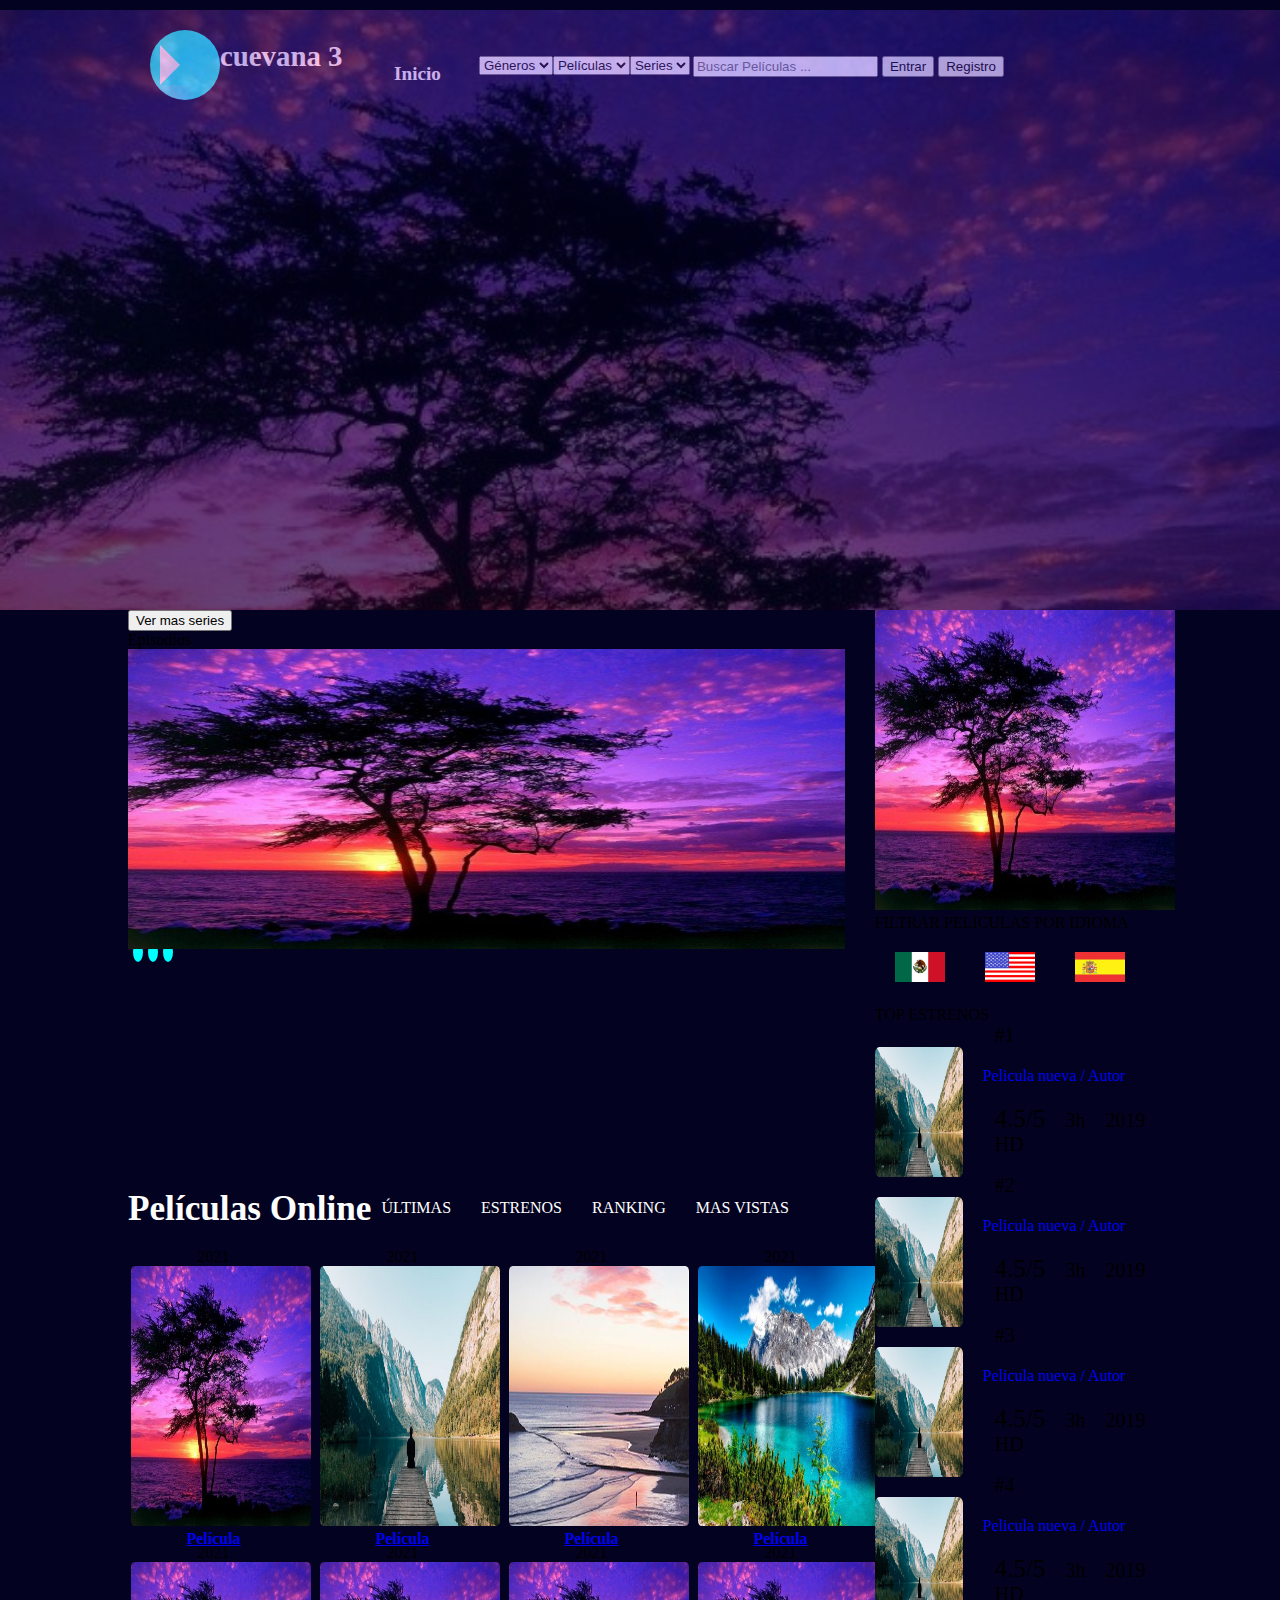
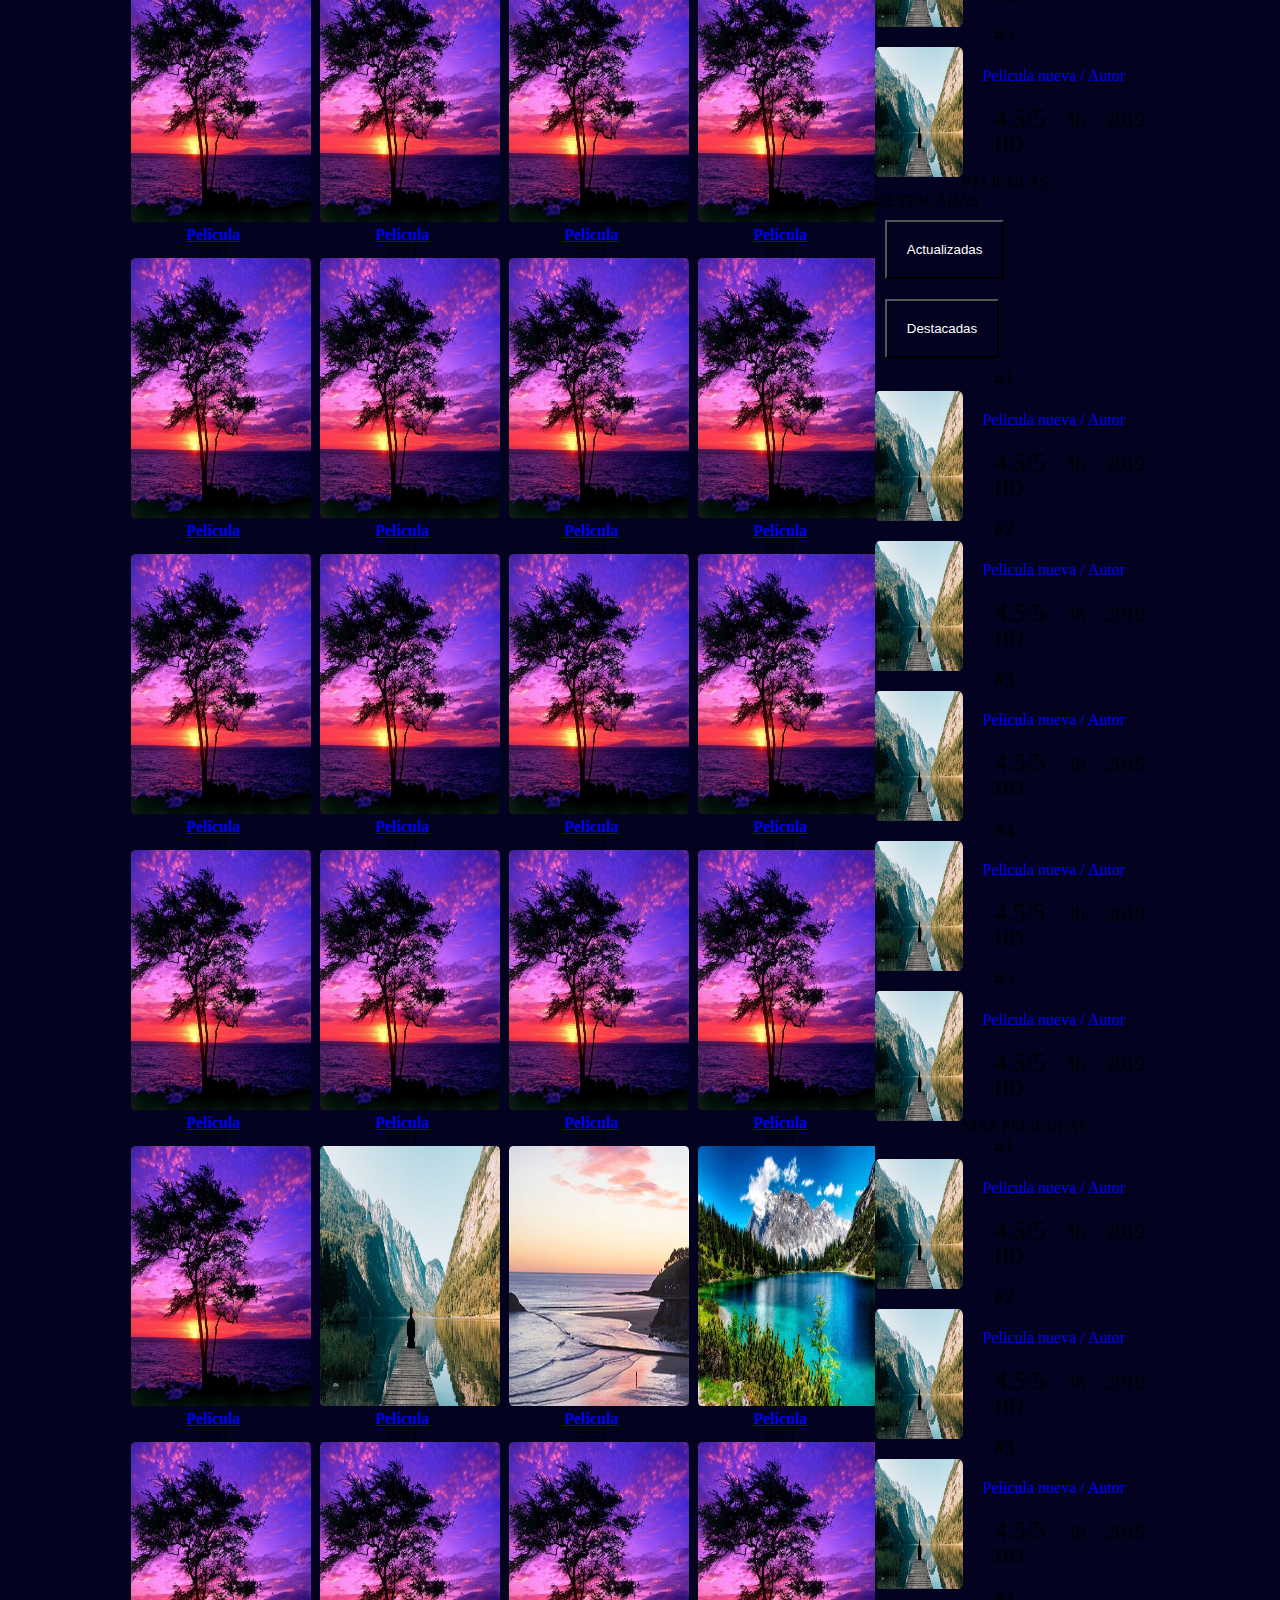
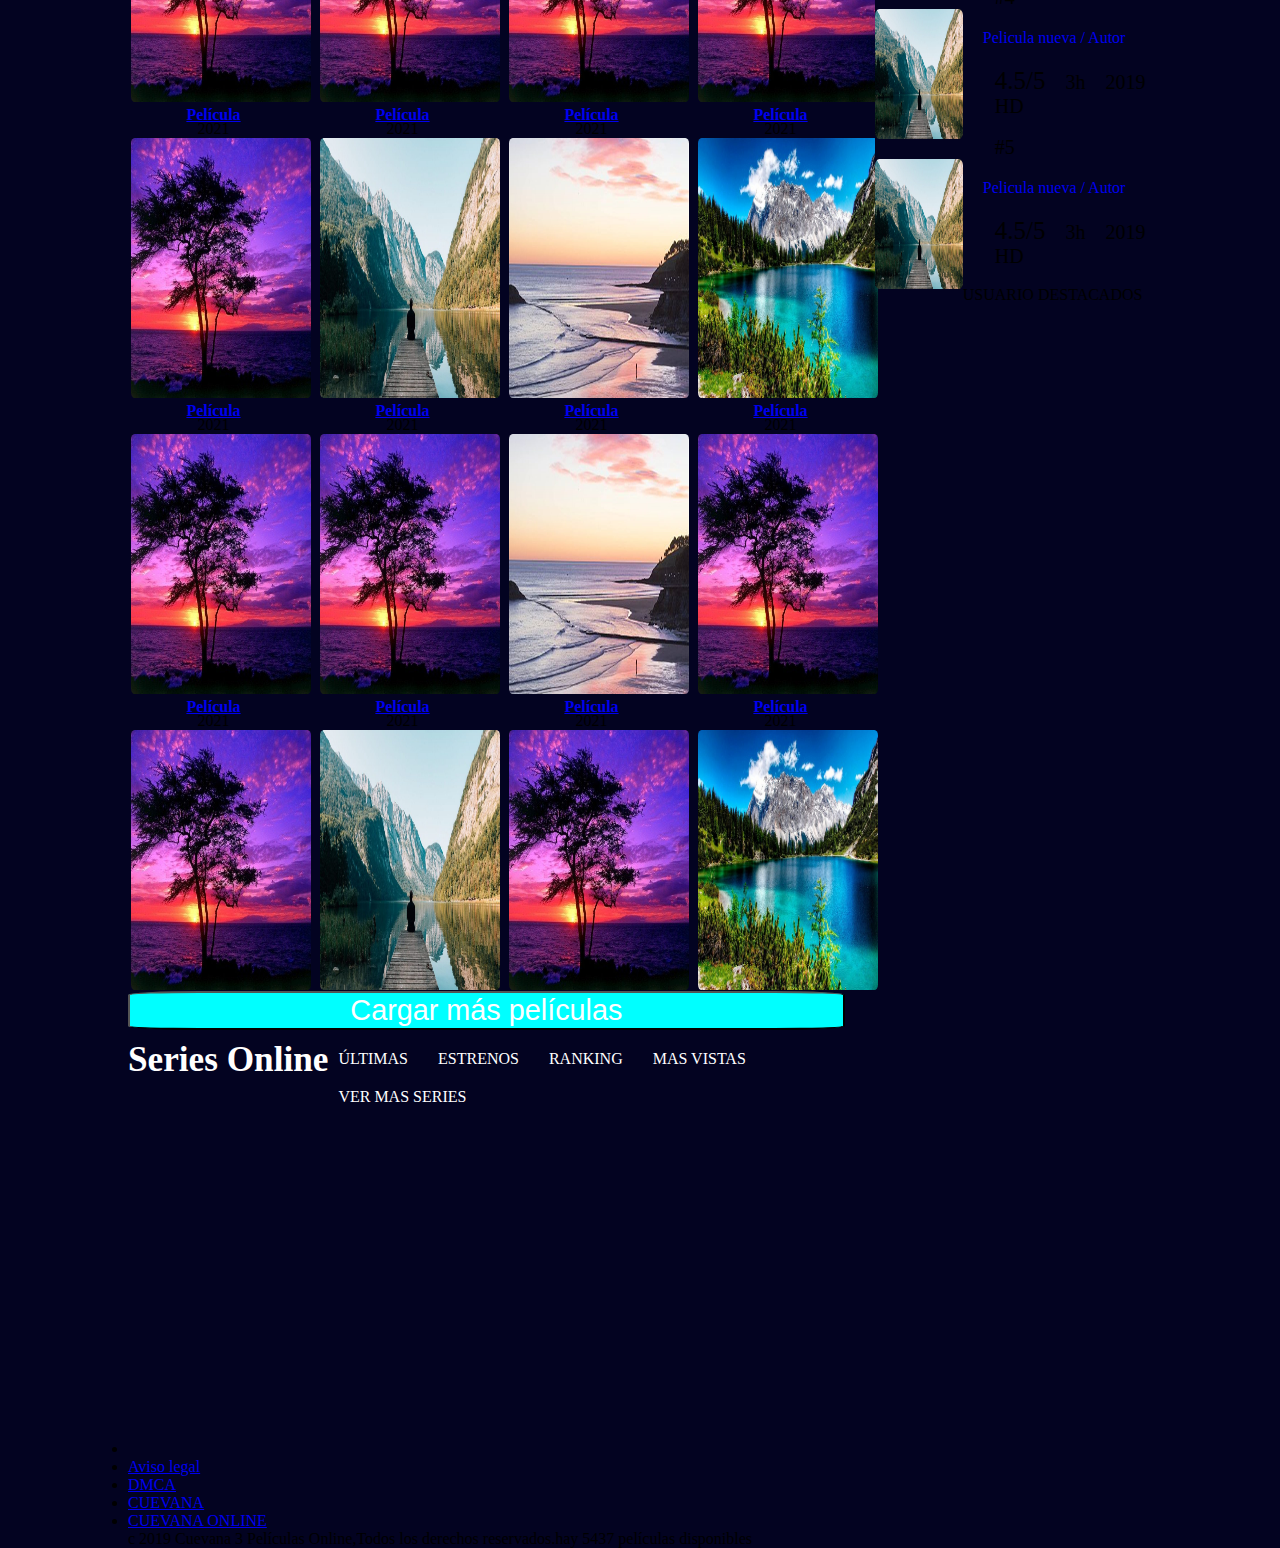
==== commit 2393df2d: "mantenimiento a imagenes en linea caidas" ====
--- a/INDEX.html
+++ b/INDEX.html
@@ -1,307 +1,353 @@
-<!DOCTYPE html>
-<html lang="en">
-<head>
-    <meta charset="UTF-8">
-    <meta http-equiv="X-UA-Compatible" content="IE=edge">
-    <meta name="viewport" content="width=device-width, initial-scale=1.0">
-    <title>Cuevana 3|Todas las peliculas aqui</title>
-    <link rel="stylesheet" type="text/css" href="css/estilos.css">
-    <script src="js/javascript.js"></script>
-    <script src="https://ajax.googleapis.com/ajax/libs/jquery/3.6.0/jquery.min.js"></script>  
-    <script src="js/jquery.slides.js"></script>
-    <script>
-        $(document).ready(function(){
-        //     $("#radio1").mouseover(move)
-        //     $("#radio2").mouseover(move2)
-                
-        $(function(){
-  $("#episodios").slidesjs({
-    play: {
-      active: true,
-        // [boolean] Generate the play and stop buttons.
-        // You cannot use your own buttons. Sorry.
-      effect: "slide",
-        // [string] Can be either "slide" or "fade".
-      interval: 5000,
-        // [number] Time spent on each slide in milliseconds.
-      auto: true,
-        // [boolean] Start playing the slideshow on load.
-      swap: false,
-        // [boolean] show/hide stop and play buttons
-      pauseOnHover: true,
-        // [boolean] pause a playing slideshow on hover
-      restartDelay: 2500
-        // [number] restart delay on inactive slideshow
-    }
-  });
-});
-        
-        });
-        // function change(num){
-            
-        // }
-        // function move(){
-        //     $(".slider ul").css("margin-left","-100%");
-        // }
-        // function move2(){
-        //     $(".slider ul").css("margin-left","-100%");
-
-        // }
-       
-    
-    </script>
-    
-
-</head>
-<body>
-    <header>
-        <div><span></span></div>
-        <nav>
-            <ul>
-                <li><a href="#" class="bold">Inicio</a></li>
-                <li><a href="#">G&eacute;neros</a></li>
-                <li><a href="#">Pel&iacute;culas</a></li>
-                <li><a href="#">Series</a></li>
-            </ul>
-            <table><tr><td><input type="search" id="search" name="search" placeholder="Buscar Pel&iacute;culas ..."></td>
-            <td><input type="button" value="Entrar"></td>
-            <td><input type="button" value="Registro"></td>
-            </tr></table>
-        </nav>
-    </header>
-    <div class="slider">
-        
-        <div class="slides">
-            <ul>
-                <li class="slide first"><a href="#"><img src="imagenes/p1.jpg" alt="cartelera"/></a></li>
-                <li class="slide"><a href="#"><img src="imagenes/p2.jpg" alt="cartelera"/></a></li>
-                <li class="slide"><a href="#"><img src="imagenes/p3.jpg" alt="cartelera"/></a></li>
-                <li class="slide"><a href="#"><img src="imagenes/p4.jpg" alt="cartelera"/></a></li>
-            </ul>
-           
-            
-        </div>
-    </div>
-    <div class="navegacion">
-        <input type="radio" name="radio_btn" id="radio1" onclick="change(1);">
-        <input type="radio" name="radio_btn" id="radio2" onclick="change(2);"> 
-        <input type="radio" name="radio_btn" id="radio3" onclick="change(3);">
-        <input type="radio" name="radio_btn" id="radio4" onclick="change(4);">
-    </div>
-    <div class="navigation-manual">
-        <label for="radio1" class="manual-btn"></label>
-        <label for="radio2" class="manual-btn"></label>
-        <label for="radio3" class="manual-btn"></label>
-        <label for="radio4" class="manual-btn"></label>
-    </div>
-
-    
-    <section type="wrapper">
-        <section type="main">
-            <article>
-                <h2>titulo</h2>
-            </article>
-        </section>
-        <div id="main1">
-            <div id="miniseccion">
-                <div id="episodios">
-                    <!-- <h2>Episodios</h2> -->
-                    <img src="http://lorempixel.com/1600/900/city/1" alt="">
-                    <img src="http://lorempixel.com/1600/900/city/2" alt="">
-                    <img src="http://lorempixel.com/1600/900/city/3" alt="">
-                </div>
-                <div id="peliculas_online">
-                    <nav>
-                        <ul>
-                            <li clase="titulo_marcado"><h2>Pel&iacute;culas Online</h2></li>
-                            <li><a href="#">&Uacute;LTIMAS</a></li>
-                            <li><a href="#">ESTRENOS</a></li>
-                            <li><a href="#">RANKING</a></li>
-                            <li><a href="#">MAS VISTAS</a></li>
-                        </ul>
-
-                    </nav>
-                    <div id="imagenes">
-                        <table>
-                            <tr>
-                                <td><figure class="muestra_pelis"><a href="#"><img src="http://lorempixel.com/400/200/business/1" alt="imagen" width="180px" height="260px"/><figcaption>Pel&iacute;cula</figcaption></a></figure></td>
-                                <td><figure class="muestra_pelis"><a href="#"><img src="http://lorempixel.com/400/200/sports/2" alt="imagen" width="180px" height="260px"/><figcaption>Pel&iacute;cula</figcaption></a></figure></td>
-                                <td><figure class="muestra_pelis"><a href="#"><img src="http://lorempixel.com/400/200/nature/3" alt="imagen" width="180px" height="260px"/><figcaption>Pel&iacute;cula</figcaption></a></figure></td>
-                                <td><figure class="muestra_pelis"><a href="#"><img src="http://lorempixel.com/400/200/nightlife/4" alt="imagen" width="180px" height="260px"/><figcaption>Pel&iacute;cula</figcaption></a></figure></td>                                                  
-                            </tr>
-                            <tr>
-                                <td><figure class="muestra_pelis"><a href="#"><img src="http://lorempixel.com/400/200/people/10" alt="imagen" width="180px" height="260px"/><figcaption>Pel&iacute;cula</figcaption></a></figure></td>
-                                <td><figure class="muestra_pelis"><a href="#"><img src="http://lorempixel.com/400/200/fashion/4" alt="imagen" width="180px" height="260px"/><figcaption>Pel&iacute;cula</figcaption></a></figure></td>
-                                <td><figure class="muestra_pelis"><a href="#"><img src="http://lorempixel.com/400/200/city/7" alt="imagen" width="180px" height="260px"/><figcaption>Pel&iacute;cula</figcaption></a></figure></td>
-                                <td><figure class="muestra_pelis"><a href="#"><img src="http://lorempixel.com/400/200/nightlife/8" alt="imagen" width="180px" height="260px"/><figcaption>Pel&iacute;cula</figcaption></a></figure></td>                                                  
-                            </tr>
-                            <tr>
-                                <td><figure class="muestra_pelis"><a href="#"><img src="http://lorempixel.com/400/200/abstract/7" alt="imagen" width="180px" height="260px"/><figcaption>Pel&iacute;cula</figcaption></a></figure></td>
-                                <td><figure class="muestra_pelis"><a href="#"><img src="http://lorempixel.com/400/200/nightlife/9" alt="imagen" width="180px" height="260px"/><figcaption>Pel&iacute;cula</figcaption></a></figure></td>
-                                <td><figure class="muestra_pelis"><a href="#"><img src="http://lorempixel.com/400/200/nightlife/10" alt="imagen" width="180px" height="260px"/><figcaption>Pel&iacute;cula</figcaption></a></figure></td>
-                                <td><figure class="muestra_pelis"><a href="#"><img src="http://lorempixel.com/400/200/nightlife/2" alt="imagen" width="180px" height="260px"/><figcaption>Pel&iacute;cula</figcaption></a></figure></td>                                                  
-                            </tr>
-                            <tr>
-                                <td><figure class="muestra_pelis"><a href="#"><img src="http://lorempixel.com/400/200/nightlife/1" alt="imagen" width="180px" height="260px"/><figcaption>Pel&iacute;cula</figcaption></a></figure></td>
-                                <td><figure class="muestra_pelis"><a href="#"><img src="http://lorempixel.com/400/200/nightlife/3" alt="imagen" width="180px" height="260px"/><figcaption>Pel&iacute;cula</figcaption></a></figure></td>
-                                <td><figure class="muestra_pelis"><a href="#"><img src="http://lorempixel.com/400/200/nightlife/5" alt="imagen" width="180px" height="260px"/><figcaption>Pel&iacute;cula</figcaption></a></figure></td>
-                                <td><figure class="muestra_pelis"><a href="#"><img src="http://lorempixel.com/400/200/nightlife/6" alt="imagen" width="180px" height="260px"/><figcaption>Pel&iacute;cula</figcaption></a></figure></td>                                                  
-                            </tr>
-                            <tr>
-                                <td><figure class="muestra_pelis"><a href="#"><img src="http://lorempixel.com/400/200/abstract/4" alt="imagen" width="180px" height="260px"/><figcaption>Pel&iacute;cula</figcaption></a></figure></td>
-                                <td><figure class="muestra_pelis"><a href="#"><img src="http://lorempixel.com/400/200/abstract/3" alt="imagen" width="180px" height="260px"/><figcaption>Pel&iacute;cula</figcaption></a></figure></td>
-                                <td><figure class="muestra_pelis"><a href="#"><img src="http://lorempixel.com/400/200/abstract/2" alt="imagen" width="180px" height="260px"/><figcaption>Pel&iacute;cula</figcaption></a></figure></td>
-                                <td><figure class="muestra_pelis"><a href="#"><img src="http://lorempixel.com/400/200/abstract/1" alt="imagen" width="180px" height="260px"/><figcaption>Pel&iacute;cula</figcaption></a></figure></td>                                                  
-                            </tr>
-                            <tr>
-                                <td><figure class="muestra_pelis"><a href="#"><img src="imagenes/p1.jpg" alt="imagen" width="180px" height="260px"/><figcaption>Pel&iacute;cula</figcaption></a></figure></td>
-                                <td><figure class="muestra_pelis"><a href="#"><img src="imagenes/p2.jpg" alt="imagen" width="180px" height="260px"/><figcaption>Pel&iacute;cula</figcaption></a></figure></td>
-                                <td><figure class="muestra_pelis"><a href="#"><img src="imagenes/p3.jpg" alt="imagen" width="180px" height="260px"/><figcaption>Pel&iacute;cula</figcaption></a></figure></td>
-                                <td><figure class="muestra_pelis"><a href="#"><img src="imagenes/p4.jpg" alt="imagen" width="180px" height="260px"/><figcaption>Pel&iacute;cula</figcaption></a></figure></td>                                                  
-                            </tr>
-                            <tr>
-                                <td><figure class="muestra_pelis"><a href="#"><img src="http://lorempixel.com/400/200/sports/5" alt="imagen" width="180px" height="260px"/><figcaption>Pel&iacute;cula</figcaption></a></figure></td>
-                                <td><figure class="muestra_pelis"><a href="#"><img src="http://lorempixel.com/400/200/sports/3" alt="imagen" width="180px" height="260px"/><figcaption>Pel&iacute;cula</figcaption></a></figure></td>
-                                <td><figure class="muestra_pelis"><a href="#"><img src="http://lorempixel.com/400/200/sports/2" alt="imagen" width="180px" height="260px"/><figcaption>Pel&iacute;cula</figcaption></a></figure></td>
-                                <td><figure class="muestra_pelis"><a href="#"><img src="http://lorempixel.com/400/200/sports/1" alt="imagen" width="180px" height="260px"/><figcaption>Pel&iacute;cula</figcaption></a></figure></td>                                                  
-                            </tr>
-                            <tr>
-                                <td><figure class="muestra_pelis"><a href="#"><img src="imagenes/p1.jpg" alt="imagen" width="180px" height="260px"/><figcaption>Pel&iacute;cula</figcaption></a></figure></td>
-                                <td><figure class="muestra_pelis"><a href="#"><img src="imagenes/p2.jpg" alt="imagen" width="180px" height="260px"/><figcaption>Pel&iacute;cula</figcaption></a></figure></td>
-                                <td><figure class="muestra_pelis"><a href="#"><img src="imagenes/p3.jpg" alt="imagen" width="180px" height="260px"/><figcaption>Pel&iacute;cula</figcaption></a></figure></td>
-                                <td><figure class="muestra_pelis"><a href="#"><img src="imagenes/p4.jpg" alt="imagen" width="180px" height="260px"/><figcaption>Pel&iacute;cula</figcaption></a></figure></td>                                                  
-                            </tr>
-                            <tr>
-                                <td><figure class="muestra_pelis"><a href="#"><img src="imagenes/p1.jpg" alt="imagen" width="180px" height="260px"/><figcaption>Pel&iacute;cula</figcaption></a></figure></td>
-                                <td><figure class="muestra_pelis"><a href="#"><img src="http://lorempixel.com/400/200/city/5" alt="imagen" width="180px" height="260px"/><figcaption>Pel&iacute;cula</figcaption></a></figure></td>
-                                <td><figure class="muestra_pelis"><a href="#"><img src="imagenes/p3.jpg" alt="imagen" width="180px" height="260px"/><figcaption>Pel&iacute;cula</figcaption></a></figure></td>
-                                <td><figure class="muestra_pelis"><a href="#"><img src="http://lorempixel.com/400/200/fashion/6" alt="imagen" width="180px" height="260px"/><figcaption>Pel&iacute;cula</figcaption></a></figure></td>                                                  
-                            </tr>
-                            <tr>
-                                <td><figure class="muestra_pelis"><a href="#"><img src="http://lorempixel.com/400/200/business/5" alt="imagen" width="180px" height="260px"/><figcaption>Pel&iacute;cula</figcaption></a></figure></td>
-                                <td><figure class="muestra_pelis"><a href="#"><img src="imagenes/p2.jpg" alt="imagen" width="180px" height="260px"/><figcaption>Pel&iacute;cula</figcaption></a></figure></td>
-                                <td><figure class="muestra_pelis"><a href="#"><img src="http://lorempixel.com/400/200/people/10" alt="imagen" width="180px" height="260px"/><figcaption>Pel&iacute;cula</figcaption></a></figure></td>
-                                <td><figure class="muestra_pelis"><a href="#"><img src="imagenes/p4.jpg" alt="imagen" width="180px" height="260px"/><figcaption>Pel&iacute;cula</figcaption></a></figure></td>                                                  
-                            </tr>
-                        </table>
-                    </div>
-                    <input type="button" value="Cargar m&aacute;s pel&iacute;culas" id="mostrar_mas" name="mostrar_mas">
-                </div>
-                <div id="series_online">
-                    <nav>
-                        <ul>
-                            <li clase="titulo_marcado"><h2>Series Online</h2></li>
-                            <li><a href="#">&Uacute;LTIMAS</a></li>
-                            <li><a href="#">ESTRENOS</a></li>
-                            <li><a href="#">RANKING</a></li>
-                            <li><a href="#">MAS VISTAS</a></li>
-                            <li><a href="#" class="especial">VER MAS SERIES</a></li>
-                        </ul>
-
-                    </nav>
-                </div>
-                <footer>
-                    <header>
-                        <nav>
-                            <ul>
-                                <li><div><span></span></div></li>
-                                <li><a href="#">Aviso legal</a></li>
-                                <li><a href="#">DMCA</a></li>
-                                <li><a href="#">CUEVANA</a></li>
-                                <li><a href="#">CUEVANA ONLINE</a></li>
-                            </ul>
-                        </nav>
-                    </header> 
-                    <p>c 2019 Cuevana 3 Pel&iacute;culas Online,Todos los derechos reservados.hay 5437 pel&iacute;culas disponibles</p>
-                </footer> 
-            </div>
-            <aside>
-                <figure class="peli_aside"><a href="#"><img src="http://lorempixel.com/400/200/nightlife/9" alt="imagen"/><figcaption></figcaption></a></figure>
-                
-                <input type="search" value="FILTRAR PELICULAS POR IDIOMA" id="anuncio_idioma">
-            
-                <ul>
-                    <li>
-                <figure class="idioma1"><a href="#"><img src="imagenes/mexico.png" alt="imagen" width="10px" height="10px" id="frances" name="frances"/><figcaption></figcaption></a></figure>
-                <!-- </td><td> --></li><li>
-                <figure class="idioma2"><a href="#"><img src="imagenes/usa.png" alt="imagen" width="10px" height="10px" id="ingles" name="ingles"/><figcaption></figcaption></a></figure>
-                <!-- </td><td> --></li><li>
-                <figure class="idioma3"><a href="#"><img src="imagenes/españa.jpg" alt="imagen" width="10px" height="10px" id="español" name="español"/><figcaption></figcaption></a></figure>
-                    </li>
-                </ul>
-
-                <input type="search" value="TOP ESTRENOS" id="anuncio_top_estrenos">
-                
-                <div class="container_base">
-                    <figure><a href="#"><img src="imagenes/p2.jpg" class="mini_estrenos" name="mini_estrenos"/><figcaption>Pelicula nueva / Autor</figcaption></a></figure>
-                    <div class="contaner_over"><p><span>4.5</span>/5  3h 2019</p></div>
-                </div>
-                <div class="container_base">
-                    <figure><a href="#"><img src="imagenes/p2.jpg" class="mini_estrenos" name="mini_estrenos"/><figcaption>Pelicula nueva / Autor</figcaption></a></figure>
-                    <div class="contaner_over"><p><span>4.5</span>/5  3h 2019</p></div>
-                </div>
-                <div class="container_base">
-                    <figure><a href="#"><img src="imagenes/p2.jpg" class="mini_estrenos" name="mini_estrenos"/><figcaption>Pelicula nueva / Autor</figcaption></a></figure>
-                    <div class="contaner_over"><p><span>4.5</span>/5  3h 2019</p></div>
-                </div>
-                <div class="container_base">
-                    <figure><a href="#"><img src="imagenes/p2.jpg" class="mini_estrenos" name="mini_estrenos"/><figcaption>Pelicula nueva / Autor</figcaption></a></figure>
-                    <div class="contaner_over"><p><span>4.5</span>/5  3h 2019</p></div>
-                </div>
-                <div class="container_base">
-                    <figure><a href="#"><img src="imagenes/p2.jpg" class="mini_estrenos" name="mini_estrenos"/><figcaption>Pelicula nueva / Autor</figcaption></a></figure>
-                    <div class="contaner_over"><p><span>4.5</span>/5  3h 2019</p></div>
-                </div>
-                <input type="search" value="PELICULAS DESTACADAS" id="anuncio_top_estrenos">
-                <input type="button" value="Actualizadas" class="preferencia">
-                <input type="button" value="Destacadas" class="preferencia">
-                <div class="container_base">
-                    <figure><a href="#"><img src="imagenes/p2.jpg" class="mini_estrenos" name="mini_estrenos"/><figcaption>Pelicula nueva / Autor</figcaption></a></figure>
-                    <div class="contaner_over"><p><span>4.5</span>/5  3h 2019</p></div>
-                </div>
-                <div class="container_base">
-                    <figure><a href="#"><img src="imagenes/p2.jpg" class="mini_estrenos" name="mini_estrenos"/><figcaption>Pelicula nueva / Autor</figcaption></a></figure>
-                    <div class="contaner_over"><p><span>4.5</span>/5  3h 2019</p></div>
-                </div>
-                <div class="container_base">
-                    <figure><a href="#"><img src="imagenes/p2.jpg" class="mini_estrenos" name="mini_estrenos"/><figcaption>Pelicula nueva / Autor</figcaption></a></figure>
-                    <div class="contaner_over"><p><span>4.5</span>/5  3h 2019</p></div>
-                </div>
-                 <div class="container_base">
-                    <figure><a href="#"><img src="imagenes/p2.jpg" class="mini_estrenos" name="mini_estrenos"/><figcaption>Pelicula nueva / Autor</figcaption></a></figure>
-                    <div class="contaner_over"><p><span>4.5</span>/5  3h 2019</p></div>
-                </div>
-                <div class="container_base">
-                    <figure><a href="#"><img src="imagenes/p2.jpg" class="mini_estrenos" name="mini_estrenos"/><figcaption>Pelicula nueva / Autor</figcaption></a></figure>
-                    <div class="contaner_over"><p><span>4.5</span>/5  3h 2019</p></div>
-                </div>
-                <input type="search" value="M&Aacute;S PELICULAS" id="anuncio_top_estrenos">
-                <div class="container_base">
-                    <figure><a href="#"><img src="imagenes/p2.jpg" class="mini_estrenos" name="mini_estrenos"/><figcaption>Pelicula nueva / Autor</figcaption></a></figure>
-                    <div class="contaner_over"><p><span>4.5</span>/5  3h 2019</p></div>
-                </div>
-                <div class="container_base">
-                    <figure><a href="#"><img src="imagenes/p2.jpg" class="mini_estrenos" name="mini_estrenos"/><figcaption>Pelicula nueva / Autor</figcaption></a></figure>
-                    <div class="contaner_over"><p><span>4.5</span>/5  3h 2019</p></div>
-                </div>
-                <div class="container_base">
-                    <figure><a href="#"><img src="imagenes/p2.jpg" class="mini_estrenos" name="mini_estrenos"/><figcaption>Pelicula nueva / Autor</figcaption></a></figure>
-                    <div class="contaner_over"><p><span>4.5</span>/5  3h 2019</p></div>
-                </div>
-                 <div class="container_base">
-                    <figure><a href="#"><img src="imagenes/p2.jpg" class="mini_estrenos" name="mini_estrenos"/><figcaption>Pelicula nueva / Autor</figcaption></a></figure>
-                    <div class="contaner_over"><p><span>4.5</span>/5  3h 2019</p></div>
-                </div>
-                <div class="container_base">
-                    <figure><a href="#"><img src="imagenes/p2.jpg" class="mini_estrenos" name="mini_estrenos"/><figcaption>Pelicula nueva / Autor</figcaption></a></figure>
-                    <div class="contaner_over"><p><span>4.5</span>/5  3h 2019</p></div>
-                </div>
-                <input type="search" value="USUARIOS DESTACADOS" id="anuncio_top_estrenos">
-            </aside>
-
-            
-        </div>
-    </section>
-      
-</body>
+<!DOCTYPE html>
+<html lang="en">
+<head>
+    <meta charset="UTF-8">
+    <meta http-equiv="X-UA-Compatible" content="IE=edge">
+    <meta name="viewport" content="width=device-width, initial-scale=1.0">
+    <title>Cuevana 3|Todas las peliculas aqui</title>
+    <link rel="stylesheet" type="text/css" href="css/estilos.css">
+    <script src="js/javascript.js"></script>
+    <script src="https://ajax.googleapis.com/ajax/libs/jquery/3.6.0/jquery.min.js"></script>  
+    <script src="js/jquery.slides.js"></script>
+    <script>
+        $(document).ready(function(){
+        //     $("#radio1").mouseover(move)
+        //     $("#radio2").mouseover(move2)
+                
+        $(function(){
+  $("#episodios").slidesjs({
+    play: {
+      active: true,
+        // [boolean] Generate the play and stop buttons.
+        // You cannot use your own buttons. Sorry.
+      effect: "slide",
+        // [string] Can be either "slide" or "fade".
+      interval: 5000,
+        // [number] Time spent on each slide in milliseconds.
+      auto: true,
+        // [boolean] Start playing the slideshow on load.
+      swap: false,
+        // [boolean] show/hide stop and play buttons
+      pauseOnHover: true,
+        // [boolean] pause a playing slideshow on hover
+      restartDelay: 2500
+        // [number] restart delay on inactive slideshow
+    }
+  });
+});
+        
+        });
+        // function change(num){
+            
+        // }
+        // function move(){
+        //     $(".slider ul").css("margin-left","-100%");
+        // }
+        // function move2(){
+        //     $(".slider ul").css("margin-left","-100%");
+
+        // }
+       
+    
+    </script>
+    
+
+</head>
+<body>
+    <header>
+        <div><span></span></div>
+        <nav>
+            <ul>
+                <li><a href="#" class="bold">Inicio</a></li>
+                <li><select class="seleccion"><option value="genero">G&eacute;neros</option></select></li>
+                <li><select class="seleccion"><option value="peliculas">Pel&iacute;culas</option></select></li>
+                <li><select class="seleccion"><option value="series">Series</option></select></li>
+            </ul>
+            <table><tr><td><input type="search" id="search" name="search" placeholder="Buscar Pel&iacute;culas ..."></td>
+            <td><input type="button" value="Entrar" id="entrar"></td>
+            <td><input type="button" value="Registro" id="registro"></td>
+            </tr></table>
+        </nav>
+    </header>
+    <div class="slider">
+        
+        <div class="slides">
+            <ul>
+                <li class="slide first"><a href="#"><img src="imagenes/p1.jpg" alt="cartelera"/></a></li>
+                <li class="slide"><a href="#"><img src="imagenes/p2.jpg" alt="cartelera"/></a></li>
+                <li class="slide"><a href="#"><img src="imagenes/p3.jpg" alt="cartelera"/></a></li>
+                <li class="slide"><a href="#"><img src="imagenes/p4.jpg" alt="cartelera"/></a></li>
+            </ul>
+           
+            
+        </div>
+    </div>
+    <!-- <div class="navegacion">
+        <input type="radio" name="radio_btn" id="radio1" onclick="change(1);">
+        <input type="radio" name="radio_btn" id="radio2" onclick="change(2);"> 
+        <input type="radio" name="radio_btn" id="radio3" onclick="change(3);">
+        <input type="radio" name="radio_btn" id="radio4" onclick="change(4);">
+    </div>
+    <div class="navigation-manual">
+        <label for="radio1" class="manual-btn"></label>
+        <label for="radio2" class="manual-btn"></label>
+        <label for="radio3" class="manual-btn"></label>
+        <label for="radio4" class="manual-btn"></label>
+    </div> -->
+
+    
+    <section type="wrapper">
+        <!-- <section type="main">
+            <article>
+                
+            </article>
+        </section> -->
+        <div id="main1">
+            <div id="miniseccion">
+                <!-- --------------------------------------------------------------------------------------------------------------EPISODIOS -->
+
+                <input type="button" value="Ver mas series" id="ver_mas_series">
+                <h2 id="titulo_episodios">Episodios</h2>
+
+                <div id="episodios">
+                    <img src="imagenes/p1.jpg" alt="">
+                    <img src="imagenes/p2.jpg" alt="">
+                    <img src="imagenes/p3.jpg" alt="">
+                </div>
+                        <!-- -----------------------------------------------------------------------------------------------------NAVIGATION -->
+                <div id="peliculas_online">
+                    <nav>
+                        <ul>
+                            <li clase="titulo_marcado"><h2>Pel&iacute;culas Online</h2></li>
+                            <li><a href="#">&Uacute;LTIMAS</a></li>
+                            <li><a href="#">ESTRENOS</a></li>
+                            <li><a href="#">RANKING</a></li>
+                            <li><a href="#">MAS VISTAS</a></li>
+                        </ul>
+
+                    </nav>
+                    <div id="imagenes">
+                        <table>
+                            <tr>
+                                <td><figure class="muestra_pelis"><div class="anro"><p>2021</p></div><a href="#"><img src="imagenes/p1.jpg" alt="imagen" width="180px" height="260px"/><figcaption>Pel&iacute;cula</figcaption></a></figure></td>
+                                <td><figure class="muestra_pelis"><div class="anro"><p>2021</p></div><a href="#"><img src="imagenes/p2.jpg" alt="imagen" width="180px" height="260px"/><figcaption>Pel&iacute;cula</figcaption></a></figure></td>
+                                <td><figure class="muestra_pelis"><div class="anro"><p>2021</p></div><a href="#"><img src="imagenes/p3.jpg" alt="imagen" width="180px" height="260px"/><figcaption>Pel&iacute;cula</figcaption></a></figure></td>
+                                <td><figure class="muestra_pelis"><div class="anro"><p>2021</p></div><a href="#"><img src="imagenes/p4.jpg" alt="imagen" width="180px" height="260px"/><figcaption>Pel&iacute;cula</figcaption></a></figure></td>                                                  
+                            </tr>
+                            <tr>
+                                <td><figure class="muestra_pelis"><div class="anro"><p>2021</p></div><a href="#"><img src="imagenes/p1.jpg" alt="imagen" width="180px" height="260px"/><figcaption>Pel&iacute;cula</figcaption></a></figure></td>
+                                <td><figure class="muestra_pelis"><div class="anro"><p>2021</p></div><a href="#"><img src="imagenes/p1.jpg" alt="imagen" width="180px" height="260px"/><figcaption>Pel&iacute;cula</figcaption></a></figure></td>
+                                <td><figure class="muestra_pelis"><div class="anro"><p>2021</p></div><a href="#"><img src="imagenes/p1.jpg" alt="imagen" width="180px" height="260px"/><figcaption>Pel&iacute;cula</figcaption></a></figure></td>
+                                <td><figure class="muestra_pelis"><div class="anro"><p>2021</p></div><a href="#"><img src="imagenes/p1.jpg" alt="imagen" width="180px" height="260px"/><figcaption>Pel&iacute;cula</figcaption></a></figure></td>                                                  
+                            </tr>
+                            <tr>
+                                <td><figure class="muestra_pelis"><div class="anro"><p>2021</p></div><a href="#"><img src="imagenes/p1.jpg" alt="imagen" width="180px" height="260px"/><figcaption>Pel&iacute;cula</figcaption></a></figure></td>
+                                <td><figure class="muestra_pelis"><div class="anro"><p>2021</p></div><a href="#"><img src="imagenes/p1.jpg" alt="imagen" width="180px" height="260px"/><figcaption>Pel&iacute;cula</figcaption></a></figure></td>
+                                <td><figure class="muestra_pelis"><div class="anro"><p>2021</p></div><a href="#"><img src="imagenes/p1.jpg" alt="imagen" width="180px" height="260px"/><figcaption>Pel&iacute;cula</figcaption></a></figure></td>
+                                <td><figure class="muestra_pelis"><div class="anro"><p>2021</p></div><a href="#"><img src="imagenes/p1.jpg" alt="imagen" width="180px" height="260px"/><figcaption>Pel&iacute;cula</figcaption></a></figure></td>                                                  
+                            </tr>
+                            <tr>
+                                <td><figure class="muestra_pelis"><div class="anro"><p>2021</p></div><a href="#"><img src="imagenes/p1.jpg" alt="imagen" width="180px" height="260px"/><figcaption>Pel&iacute;cula</figcaption></a></figure></td>
+                                <td><figure class="muestra_pelis"><div class="anro"><p>2021</p></div><a href="#"><img src="imagenes/p1.jpg" alt="imagen" width="180px" height="260px"/><figcaption>Pel&iacute;cula</figcaption></a></figure></td>
+                                <td><figure class="muestra_pelis"><div class="anro"><p>2021</p></div><a href="#"><img src="imagenes/p1.jpg" alt="imagen" width="180px" height="260px"/><figcaption>Pel&iacute;cula</figcaption></a></figure></td>
+                                <td><figure class="muestra_pelis"><div class="anro"><p>2021</p></div><a href="#"><img src="imagenes/p1.jpg" alt="imagen" width="180px" height="260px"/><figcaption>Pel&iacute;cula</figcaption></a></figure></td>                                                  
+                            </tr>
+                            <tr>
+                                <td><figure class="muestra_pelis"><div class="anro"><p>2021</p></div><a href="#"><img src="imagenes/p1.jpg" alt="imagen" width="180px" height="260px"/><figcaption>Pel&iacute;cula</figcaption></a></figure></td>
+                                <td><figure class="muestra_pelis"><div class="anro"><p>2021</p></div><a href="#"><img src="imagenes/p1.jpg" alt="imagen" width="180px" height="260px"/><figcaption>Pel&iacute;cula</figcaption></a></figure></td>
+                                <td><figure class="muestra_pelis"><div class="anro"><p>2021</p></div><a href="#"><img src="imagenes/p1.jpg" alt="imagen" width="180px" height="260px"/><figcaption>Pel&iacute;cula</figcaption></a></figure></td>
+                                <td><figure class="muestra_pelis"><div class="anro"><p>2021</p></div><a href="#"><img src="imagenes/p1.jpg" alt="imagen" width="180px" height="260px"/><figcaption>Pel&iacute;cula</figcaption></a></figure></td>                                                  
+                            </tr>
+                            <tr>
+                                <td><figure class="muestra_pelis"><div class="anro"><p>2021</p></div><a href="#"><img src="imagenes/p1.jpg" alt="imagen" width="180px" height="260px"/><figcaption>Pel&iacute;cula</figcaption></a></figure></td>
+                                <td><figure class="muestra_pelis"><div class="anro"><p>2021</p></div><a href="#"><img src="imagenes/p2.jpg" alt="imagen" width="180px" height="260px"/><figcaption>Pel&iacute;cula</figcaption></a></figure></td>
+                                <td><figure class="muestra_pelis"><div class="anro"><p>2021</p></div><a href="#"><img src="imagenes/p3.jpg" alt="imagen" width="180px" height="260px"/><figcaption>Pel&iacute;cula</figcaption></a></figure></td>
+                                <td><figure class="muestra_pelis"><div class="anro"><p>2021</p></div><a href="#"><img src="imagenes/p4.jpg" alt="imagen" width="180px" height="260px"/><figcaption>Pel&iacute;cula</figcaption></a></figure></td>                                                  
+                            </tr>
+                            <tr>
+                                <td><figure class="muestra_pelis"><div class="anro"><p>2021</p></div><a href="#"><img src="imagenes/p1.jpg" alt="imagen" width="180px" height="260px"/><figcaption>Pel&iacute;cula</figcaption></a></figure></td>
+                                <td><figure class="muestra_pelis"><div class="anro"><p>2021</p></div><a href="#"><img src="imagenes/p1.jpg" alt="imagen" width="180px" height="260px"/><figcaption>Pel&iacute;cula</figcaption></a></figure></td>
+                                <td><figure class="muestra_pelis"><div class="anro"><p>2021</p></div><a href="#"><img src="imagenes/p1.jpg" alt="imagen" width="180px" height="260px"/><figcaption>Pel&iacute;cula</figcaption></a></figure></td>
+                                <td><figure class="muestra_pelis"><div class="anro"><p>2021</p></div><a href="#"><img src="imagenes/p1.jpg" alt="imagen" width="180px" height="260px"/><figcaption>Pel&iacute;cula</figcaption></a></figure></td>                                                  
+                            </tr>
+                            <tr>
+                                <td><figure class="muestra_pelis"><div class="anro"><p>2021</p></div><a href="#"><img src="imagenes/p1.jpg" alt="imagen" width="180px" height="260px"/><figcaption>Pel&iacute;cula</figcaption></a></figure></td>
+                                <td><figure class="muestra_pelis"><div class="anro"><p>2021</p></div><a href="#"><img src="imagenes/p2.jpg" alt="imagen" width="180px" height="260px"/><figcaption>Pel&iacute;cula</figcaption></a></figure></td>
+                                <td><figure class="muestra_pelis"><div class="anro"><p>2021</p></div><a href="#"><img src="imagenes/p3.jpg" alt="imagen" width="180px" height="260px"/><figcaption>Pel&iacute;cula</figcaption></a></figure></td>
+                                <td><figure class="muestra_pelis"><div class="anro"><p>2021</p></div><a href="#"><img src="imagenes/p4.jpg" alt="imagen" width="180px" height="260px"/><figcaption>Pel&iacute;cula</figcaption></a></figure></td>                                                  
+                            </tr>
+                            <tr>
+                                <td><figure class="muestra_pelis"><div class="anro"><p>2021</p></div><a href="#"><img src="imagenes/p1.jpg" alt="imagen" width="180px" height="260px"/><figcaption>Pel&iacute;cula</figcaption></a></figure></td>
+                                <td><figure class="muestra_pelis"><div class="anro"><p>2021</p></div><a href="#"><img src="imagenes/p1.jpg" alt="imagen" width="180px" height="260px"/><figcaption>Pel&iacute;cula</figcaption></a></figure></td>
+                                <td><figure class="muestra_pelis"><div class="anro"><p>2021</p></div><a href="#"><img src="imagenes/p3.jpg" alt="imagen" width="180px" height="260px"/><figcaption>Pel&iacute;cula</figcaption></a></figure></td>
+                                <td><figure class="muestra_pelis"><div class="anro"><p>2021</p></div><a href="#"><img src="imagenes/p1.jpg" alt="imagen" width="180px" height="260px"/><figcaption>Pel&iacute;cula</figcaption></a></figure></td>                                                  
+                            </tr>
+                            <tr>
+                                <td><figure class="muestra_pelis"><div class="anro"><p>2021</p></div><a href="#"><img src="imagenes/p1.jpg" alt="imagen" width="180px" height="260px"/><figcaption>Pel&iacute;cula</figcaption></a></figure></td>
+                                <td><figure class="muestra_pelis"><div class="anro"><p>2021</p></div><a href="#"><img src="imagenes/p2.jpg" alt="imagen" width="180px" height="260px"/><figcaption>Pel&iacute;cula</figcaption></a></figure></td>
+                                <td><figure class="muestra_pelis"><div class="anro"><p>2021</p></div><a href="#"><img src="imagenes/p1.jpg" alt="imagen" width="180px" height="260px"/><figcaption>Pel&iacute;cula</figcaption></a></figure></td>
+                                <td><figure class="muestra_pelis"><div class="anro"><p>2021</p></div><a href="#"><img src="imagenes/p4.jpg" alt="imagen" width="180px" height="260px"/><figcaption>Pel&iacute;cula</figcaption></a></figure></td>                                                  
+                            </tr>
+                        </table>
+                    </div>
+                    <input type="button" value="Cargar m&aacute;s pel&iacute;culas" id="mostrar_mas" name="mostrar_mas">
+                </div>
+                <div id="series_online">
+                    <nav>
+                        <ul>
+                            <li clase="titulo_marcado"><h2>Series Online</h2></li>
+                            <li><a href="#">&Uacute;LTIMAS</a></li>
+                            <li><a href="#">ESTRENOS</a></li>
+                            <li><a href="#">RANKING</a></li>
+                            <li><a href="#">MAS VISTAS</a></li>
+                            <li><a href="#" class="especial">VER MAS SERIES</a></li>
+                        </ul>
+
+                    </nav>
+                </div>
+                <footer>
+                    <nav class="footer">
+                        <ul class="footer_nav">
+                            <li><div><span></span></div></li>
+                            <li><a href="#">Aviso legal</a></li>
+                            <li><a href="#">DMCA</a></li>
+                            <li><a href="#">CUEVANA</a></li>
+                            <li><a href="#">CUEVANA ONLINE</a></li>
+                        </ul>
+                    </nav>
+                    <p id="footer_p">c 2019 Cuevana 3 Pel&iacute;culas Online,Todos los derechos reservados.hay 5437 pel&iacute;culas disponibles</p>
+                </footer> 
+            </div>
+
+<!-- ------------------------------------------------------------------------------------------------------------------ASIDE --------------------->
+
+            <aside>
+                <figure class="peli_aside"><a href="#"><img src="imagenes/p1.jpg" alt="imagen"/><figcaption></figcaption></a></figure>
+                
+                <div class="anuncio_aside"><p>FILTRAR PELICULAS POR IDIOMA</p></div>
+            
+                <ul>
+                    <li>
+                <figure class="idioma1"><a href="#"><img src="imagenes/mexico.png" alt="imagen" width="10px" height="10px" id="frances" name="frances"/><figcaption></figcaption></a></figure>
+                <!-- </td><td> --></li><li>
+                <figure class="idioma2"><a href="#"><img src="imagenes/usa.png" alt="imagen" width="10px" height="10px" id="ingles" name="ingles"/><figcaption></figcaption></a></figure>
+                <!-- </td><td> --></li><li>
+                <figure class="idioma3"><a href="#"><img src="imagenes/españa.jpg" alt="imagen" width="10px" height="10px" id="español" name="español"/><figcaption></figcaption></a></figure>
+                    </li>
+                </ul>
+
+                <div class="anuncio_top_estrenos"><p>TOP ESTRENOS</p></div>
+                
+                <div class="container_base">
+                    <div class="calificacion"><p>#1</p></div>
+                    <div class="supercalificacion"></div>
+                    <figure><a href="#"><img src="imagenes/p2.jpg" class="mini_estrenos" name="mini_estrenos"/><figcaption>Pelicula nueva / Autor</figcaption></a></figure>
+                    <div class="contaner_over"><p><span class="dorado"><span class="big">4.5/</span>5</span>  3h 2019<div class="hd"><p>HD</p></div></p></div>
+                </div>
+                <div class="container_base">
+                    <div class="calificacion"><p>#2</p></div>
+                    <div class="supercalificacion"></div>
+                    <figure><a href="#"><img src="imagenes/p2.jpg" class="mini_estrenos" name="mini_estrenos"/><figcaption>Pelicula nueva / Autor</figcaption></a></figure>
+                    <div class="contaner_over"><p><span class="dorado"><span class="big">4.5/</span>5</span>  3h 2019<div class="hd"><p>HD</p></div></p></div>
+                </div>
+                <div class="container_base">
+                    <div class="calificacion"><p>#3</p></div>
+                    <div class="supercalificacion"></div>
+                    <figure><a href="#"><img src="imagenes/p2.jpg" class="mini_estrenos" name="mini_estrenos"/><figcaption>Pelicula nueva / Autor</figcaption></a></figure>
+                    <div class="contaner_over"><p><span class="dorado"><span class="big">4.5/</span>5</span>  3h 2019<div class="hd"><p>HD</p></div></p></div>
+                </div>
+                <div class="container_base">
+                    <div class="calificacion"><p>#4</p></div>
+                    <div class="supercalificacion"></div>
+                    <figure><a href="#"><img src="imagenes/p2.jpg" class="mini_estrenos" name="mini_estrenos"/><figcaption>Pelicula nueva / Autor</figcaption></a></figure>
+                    <div class="contaner_over"><p><span class="dorado"><span class="big">4.5/</span>5</span>  3h 2019<div class="hd"><p>HD</p></div></p></div>
+                </div>
+                <div class="container_base">
+                    <div class="calificacion"><p>#5</p></div>
+                    <div class="supercalificacion"></div>
+                    <figure><a href="#"><img src="imagenes/p2.jpg" class="mini_estrenos" name="mini_estrenos"/><figcaption>Pelicula nueva / Autor</figcaption></a></figure>
+                    <div class="contaner_over"><p><span class="dorado"><span class="big">4.5/</span>5</span>  3h 2019<div class="hd"><p>HD</p></div></p></div>
+                </div>
+
+                <!-- ---------------------------------------------------------------------------------------------------PELICULAS DESTACADAS -->
+
+                <div class="anuncio_peliculas_destacadas"><p>PELICULAS DESTACADAS</p></div>
+                
+                <a href="#"><input type="button" value="Actualizadas" class="preferencia" onclick="mostrar()"></a>
+                <a href="#"><input type="button" value="Destacadas" class="preferencia" onclick="mostrar()"></a>
+                
+                <div class="container_base">
+                    <div class="calificacion"><p>#1</p></div>
+                    <div class="supercalificacion"></div>
+                    <figure><a href="#"><img src="imagenes/p2.jpg" class="mini_estrenos" name="mini_estrenos"/><figcaption>Pelicula nueva / Autor</figcaption></a></figure>
+                    <div class="contaner_over"><p><span class="dorado"><span class="big">4.5/</span>5</span>  3h 2019<div class="hd"><p>HD</p></div></p></div>
+                </div>
+                <div class="container_base">
+                    <div class="calificacion"><p>#2</p></div>
+                    <div class="supercalificacion"></div>
+                    <figure><a href="#"><img src="imagenes/p2.jpg" class="mini_estrenos" name="mini_estrenos"/><figcaption>Pelicula nueva / Autor</figcaption></a></figure>
+                    <div class="contaner_over"><p><span class="dorado"><span class="big">4.5/</span>5</span>  3h 2019<div class="hd"><p>HD</p></div></p></div>
+                </div>
+                <div class="container_base">
+                    <div class="calificacion"><p>#3</p></div>
+                    <div class="supercalificacion"></div>
+                    <figure><a href="#"><img src="imagenes/p2.jpg" class="mini_estrenos" name="mini_estrenos"/><figcaption>Pelicula nueva / Autor</figcaption></a></figure>
+                    <div class="contaner_over"><p><span class="dorado"><span class="big">4.5/</span>5</span>  3h 2019<div class="hd"><p>HD</p></div></p></div>
+                </div>
+                <div class="container_base">
+                    <div class="calificacion"><p>#4</p></div>
+                    <div class="supercalificacion"></div>
+                    <figure><a href="#"><img src="imagenes/p2.jpg" class="mini_estrenos" name="mini_estrenos"/><figcaption>Pelicula nueva / Autor</figcaption></a></figure>
+                    <div class="contaner_over"><p><span class="dorado"><span class="big">4.5/</span>5</span>  3h 2019<div class="hd"><p>HD</p></div></p></div>
+                </div>
+                <div class="container_base">
+                    <div class="calificacion"><p>#5</p></div>
+                    <div class="supercalificacion"></div>
+                    <figure><a href="#"><img src="imagenes/p2.jpg" class="mini_estrenos" name="mini_estrenos"/><figcaption>Pelicula nueva / Autor</figcaption></a></figure>
+                    <div class="contaner_over"><p><span class="dorado"><span class="big">4.5/</span>5</span>  3h 2019<div class="hd"><p>HD</p></div></p></div>
+                </div>
+
+                <!-- ----------------------------------------------------------------------------------------------MAS PELICULAS -->
+
+                
+                <div class="anuncio_mas_peliculas"><p>M&Aacute;S PELICULAS</p></div>
+
+                <div class="container_base">
+                    <div class="calificacion"><p>#1</p></div>
+                    <div class="supercalificacion"></div>
+                    <figure><a href="#"><img src="imagenes/p2.jpg" class="mini_estrenos" name="mini_estrenos"/><figcaption>Pelicula nueva / Autor</figcaption></a></figure>
+                    <div class="contaner_over"><p><span class="dorado"><span class="big">4.5/</span>5</span>  3h 2019<div class="hd"><p>HD</p></div></p></div>
+                </div>
+                <div class="container_base">
+                    <div class="calificacion"><p>#2</p></div>
+                    <div class="supercalificacion"></div>
+                    <figure><a href="#"><img src="imagenes/p2.jpg" class="mini_estrenos" name="mini_estrenos"/><figcaption>Pelicula nueva / Autor</figcaption></a></figure>
+                    <div class="contaner_over"><p><span class="dorado"><span class="big">4.5/</span>5</span>  3h 2019<div class="hd"><p>HD</p></div></p></div>
+                </div>
+                <div class="container_base">
+                    <div class="calificacion"><p>#3</p></div>
+                    <div class="supercalificacion"></div>
+                    <figure><a href="#"><img src="imagenes/p2.jpg" class="mini_estrenos" name="mini_estrenos"/><figcaption>Pelicula nueva / Autor</figcaption></a></figure>
+                    <div class="contaner_over"><p><span class="dorado"><span class="big">4.5/</span>5</span>  3h 2019<div class="hd"><p>HD</p></div></p></div>
+                </div>
+                <div class="container_base">
+                    <div class="calificacion"><p>#4</p></div>
+                    <div class="supercalificacion"></div>
+                    <figure><a href="#"><img src="imagenes/p2.jpg" class="mini_estrenos" name="mini_estrenos"/><figcaption>Pelicula nueva / Autor</figcaption></a></figure>
+                    <div class="contaner_over"><p><span class="dorado"><span class="big">4.5/</span>5</span>  3h 2019<div class="hd"><p>HD</p></div></p></div>
+                </div>
+                <div class="container_base">
+                    <div class="calificacion"><p>#5</p></div>
+                    <div class="supercalificacion"></div>
+                    <figure><a href="#"><img src="imagenes/p2.jpg" class="mini_estrenos" name="mini_estrenos"/><figcaption>Pelicula nueva / Autor</figcaption></a></figure>
+                    <div class="contaner_over"><p><span class="dorado"><span class="big">4.5/</span>5</span>  3h 2019<div class="hd"><p>HD</p></div></p></div>
+                </div>
+                <div class="anuncio_usuarios_destacados"><p>USUARIO DESTACADOS</p></div>
+            </aside>
+
+            
+        </div>
+    </section>
+      
+</body>
 </html>